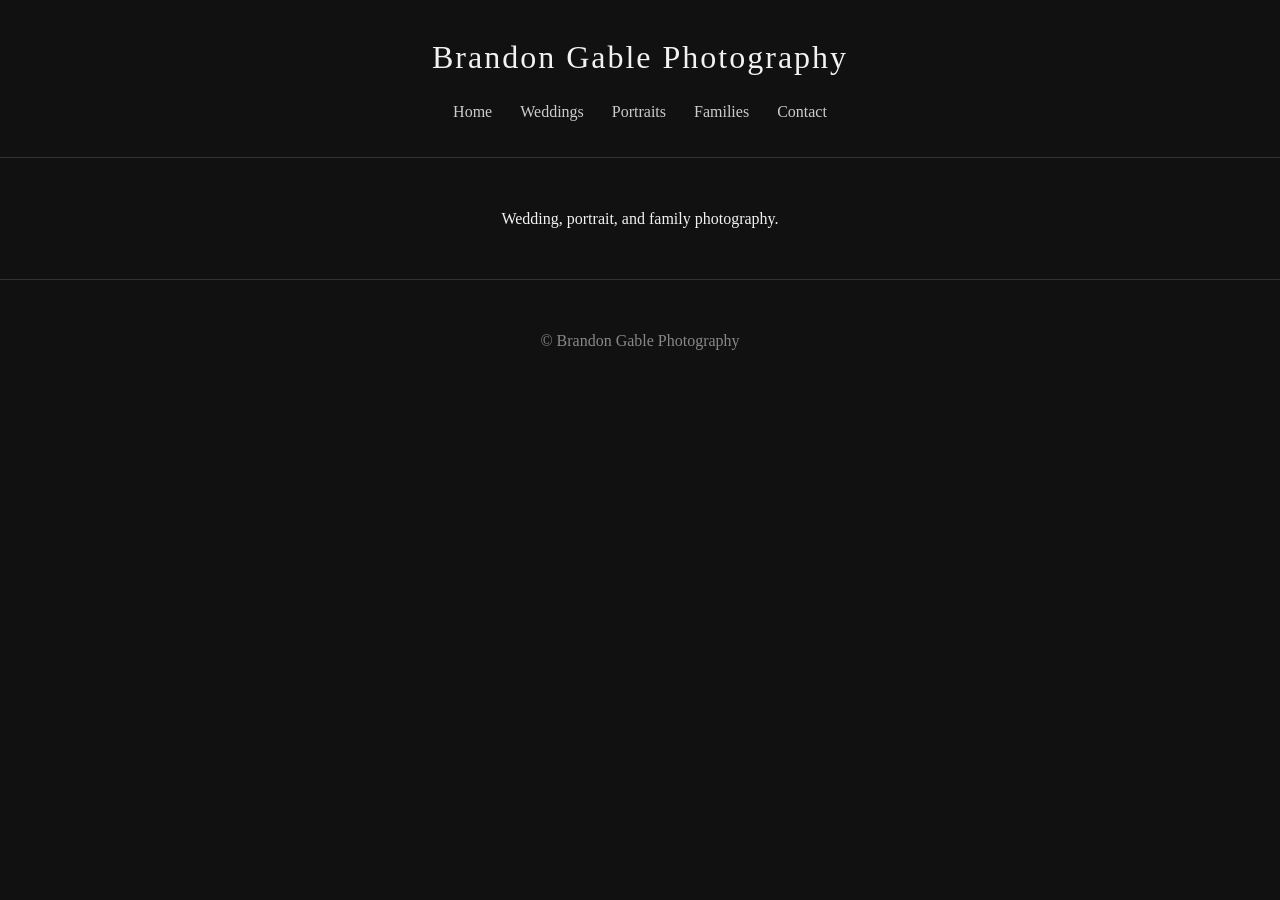
==== public/index.html @ 3dbbf805 "Initial site: home, style, weddings gallery" ====
<!DOCTYPE html>
<html lang="en">
<head>
  <meta charset="UTF-8">
  <meta name="viewport" content="width=device-width, initial-scale=1.0">
  <title>Brandon Gable Photography</title>
  <link rel="stylesheet" href="css/style.css">
</head>
<body>
  <header>
    <h1>Brandon Gable Photography</h1>
    <nav>
      <a href="index.html">Home</a>
      <a href="weddings.html">Weddings</a>
      <a href="portraits.html">Portraits</a>
      <a href="families.html">Families</a>
      <a href="contact.html">Contact</a>
    </nav>
  </header>

  <main>
    <p>Wedding, portrait, and family photography.</p>
    <!-- Galleries will go here -->
  </main>

  <footer>
    <p>&copy; Brandon Gable Photography</p>
  </footer>
</body>
</html>
---- public/css/style.css ----
/* Brandon Gable Photography — main styles
   Dark, simple portfolio theme. No framework. */

/* Page defaults */
body {
  margin: 0;
  font-family: Georgia, serif;
  background: #111111;   /* near-black background */
  color: #f2f2f2;        /* off-white text */
  line-height: 1.6;
}

/* Top bar */
header {
  padding: 2rem 1rem;
  text-align: center;
  border-bottom: 1px solid #333333;
}

header h1 {
  margin: 0 0 1rem 0;
  font-weight: normal;
  letter-spacing: 2px;
}

/* Nav links */
nav a {
  color: #cccccc;
  text-decoration: none;
  margin: 0 0.75rem;
}

nav a:hover {
  color: #ffffff;
  text-decoration: underline;
}

/* Main content — centered, not full-width */
main {
  max-width: 900px;
  margin: 0 auto;
  padding: 2rem 1rem;
  text-align: center;
}

/* Photo grid — used later on gallery pages */
.gallery {
  display: grid;
  grid-template-columns: repeat(auto-fill, minmax(250px, 1fr));
  gap: 1rem;
  margin-top: 2rem;
}

.gallery img {
  width: 100%;
  height: auto;
  display: block;
  border-radius: 4px;
}

/* Footer */
footer {
  padding: 2rem 1rem;
  text-align: center;
  color: #888888;
  border-top: 1px solid #333333;
}
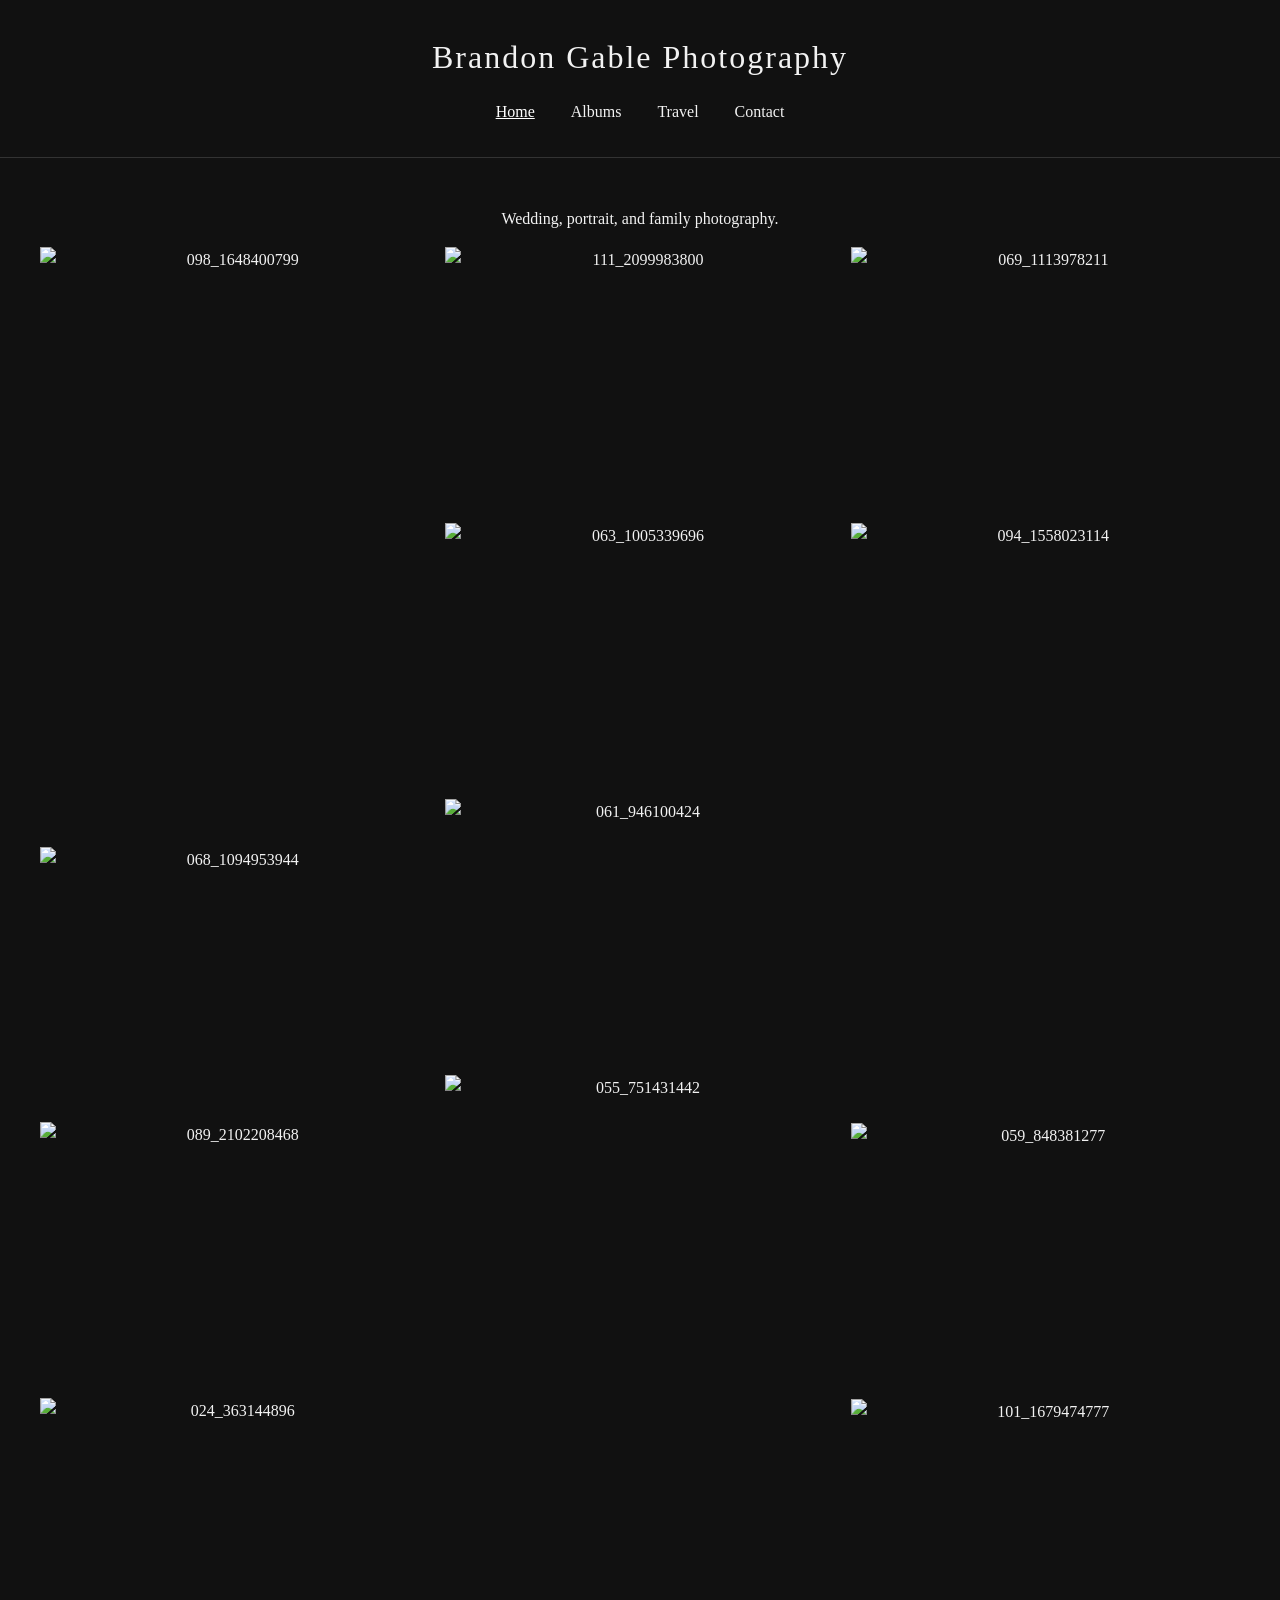
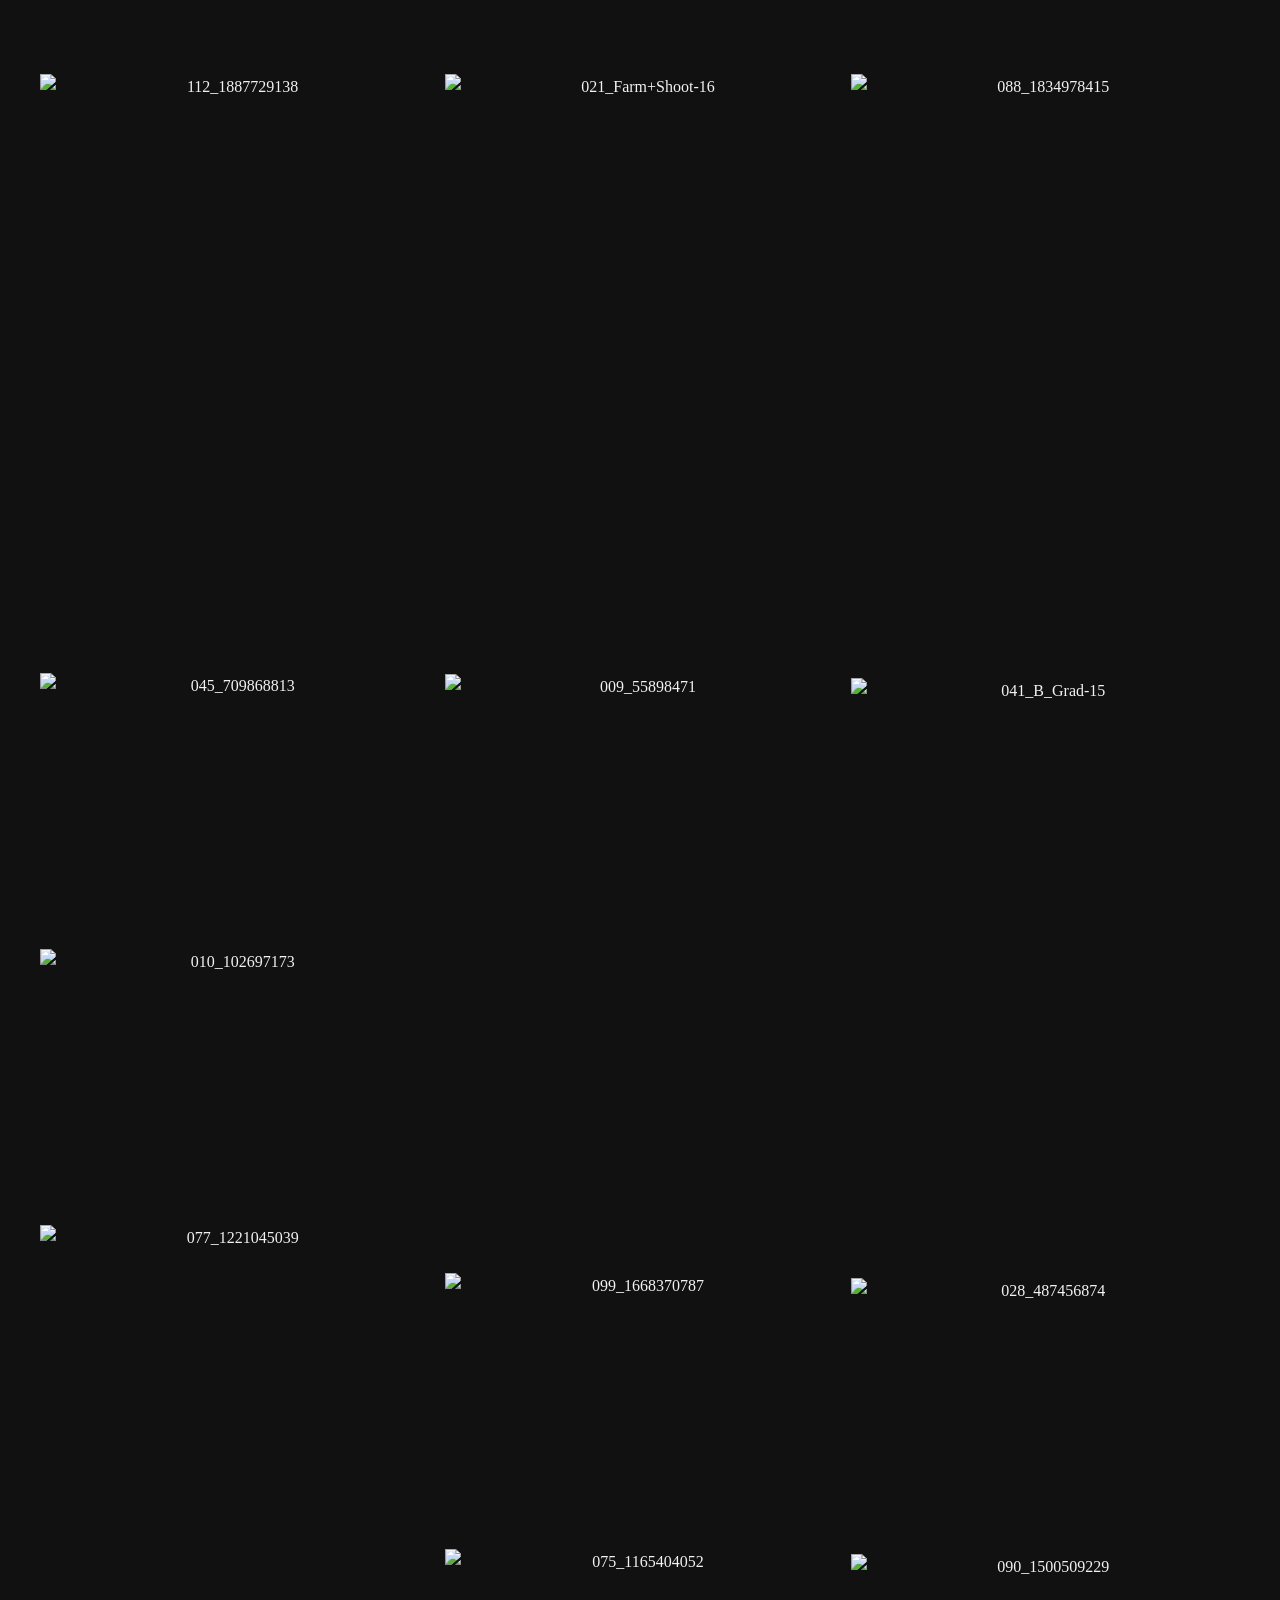
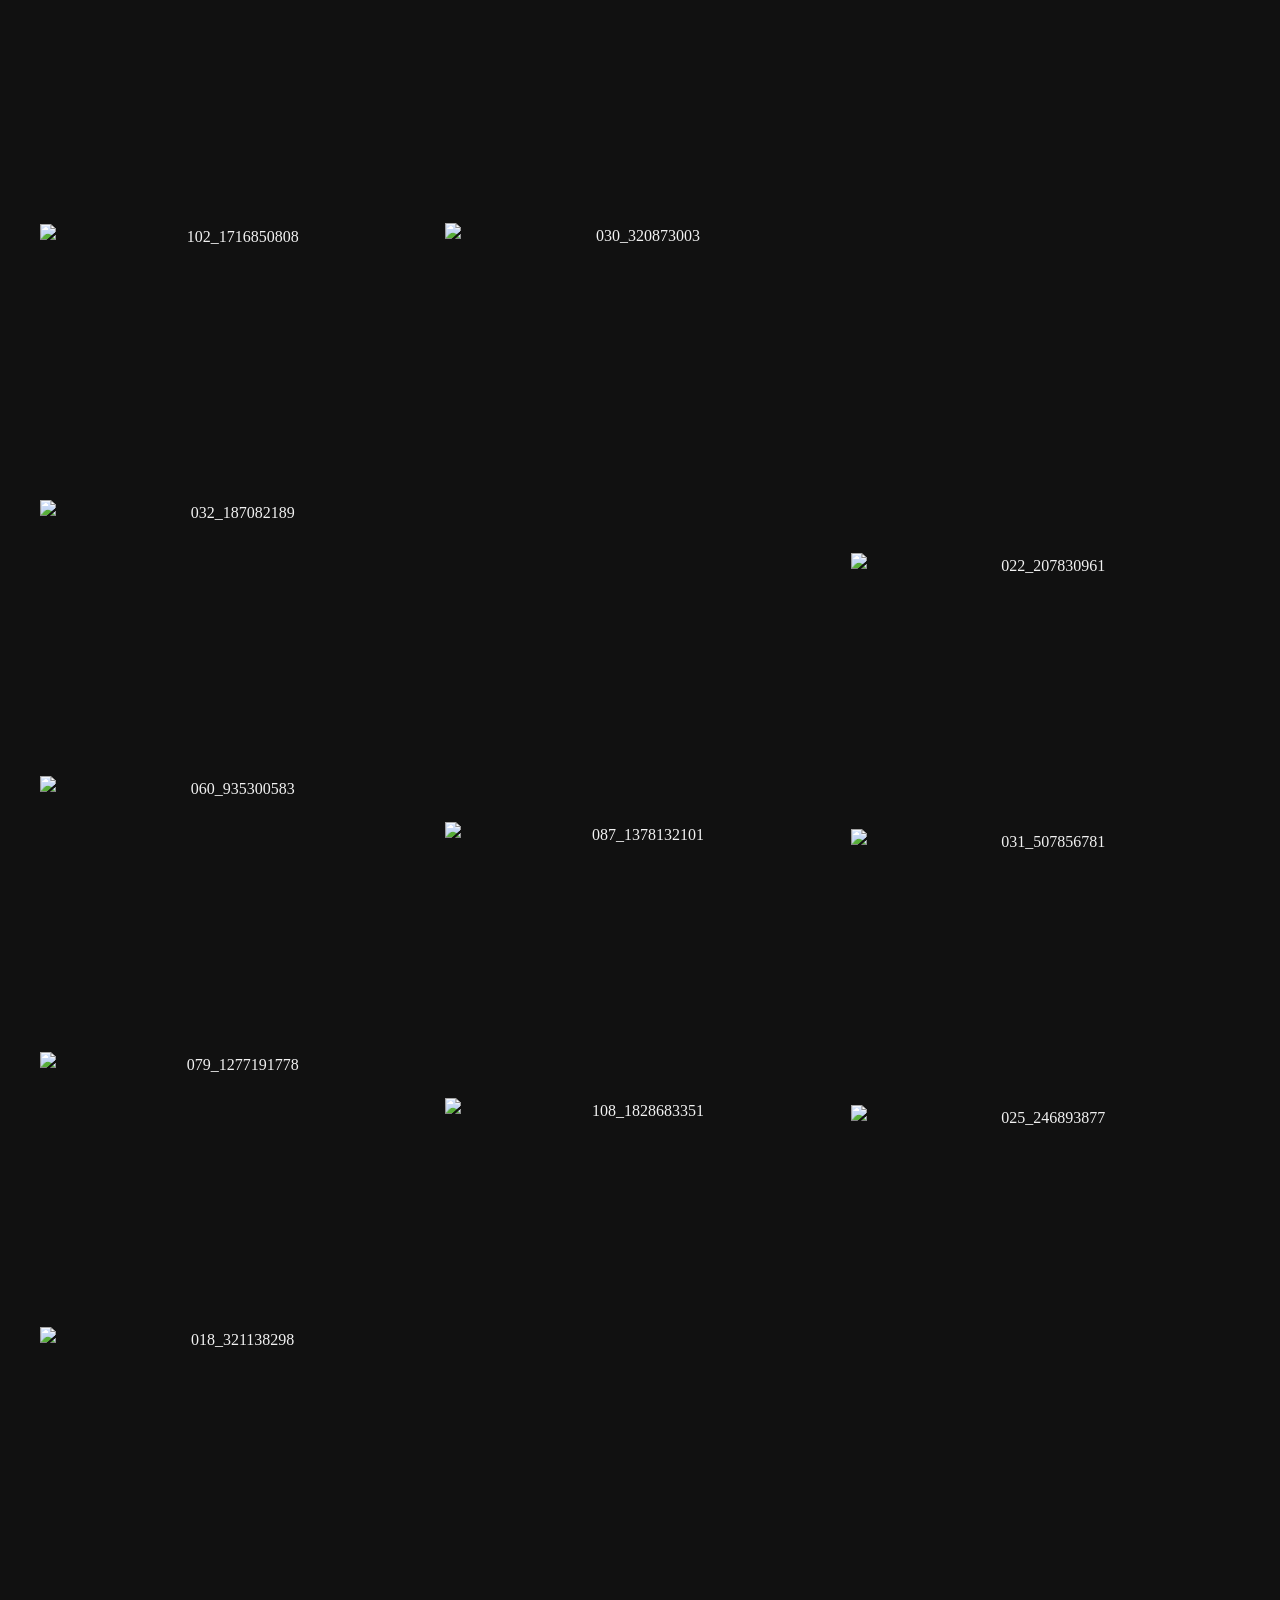
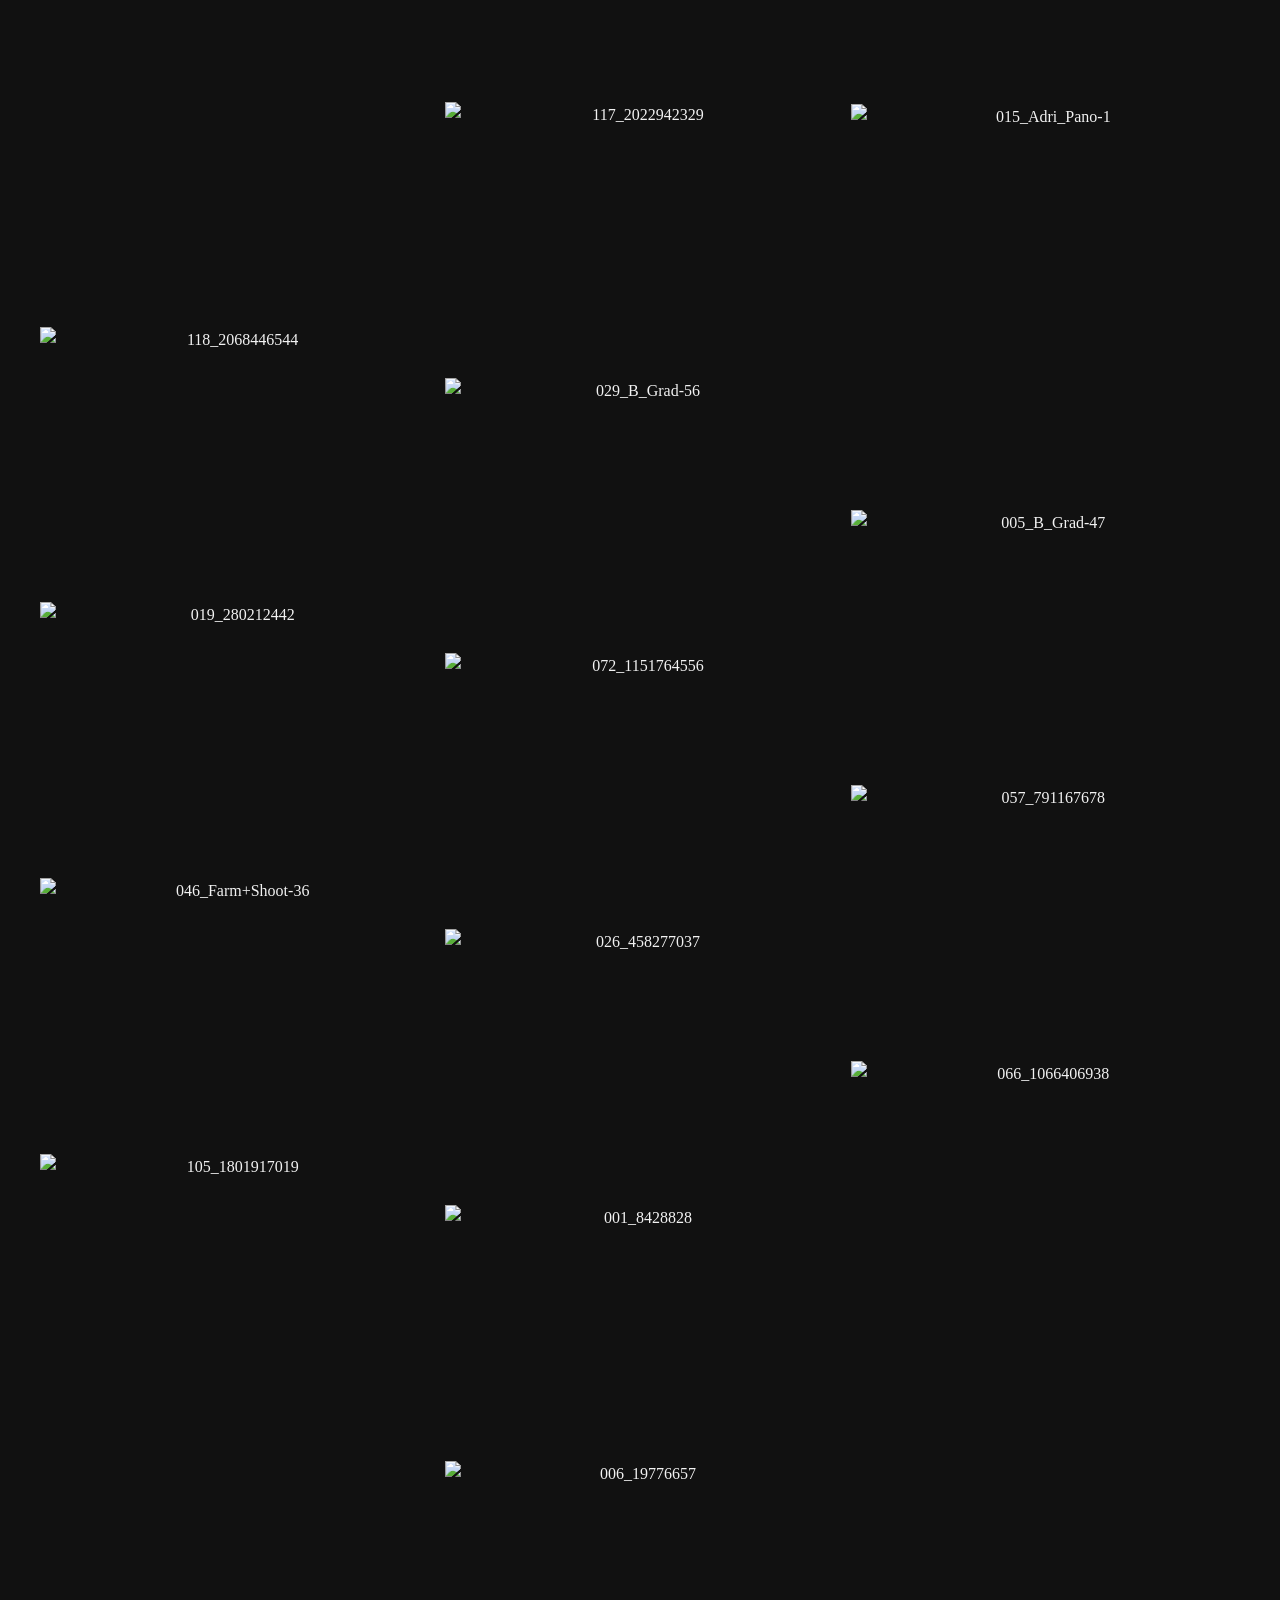
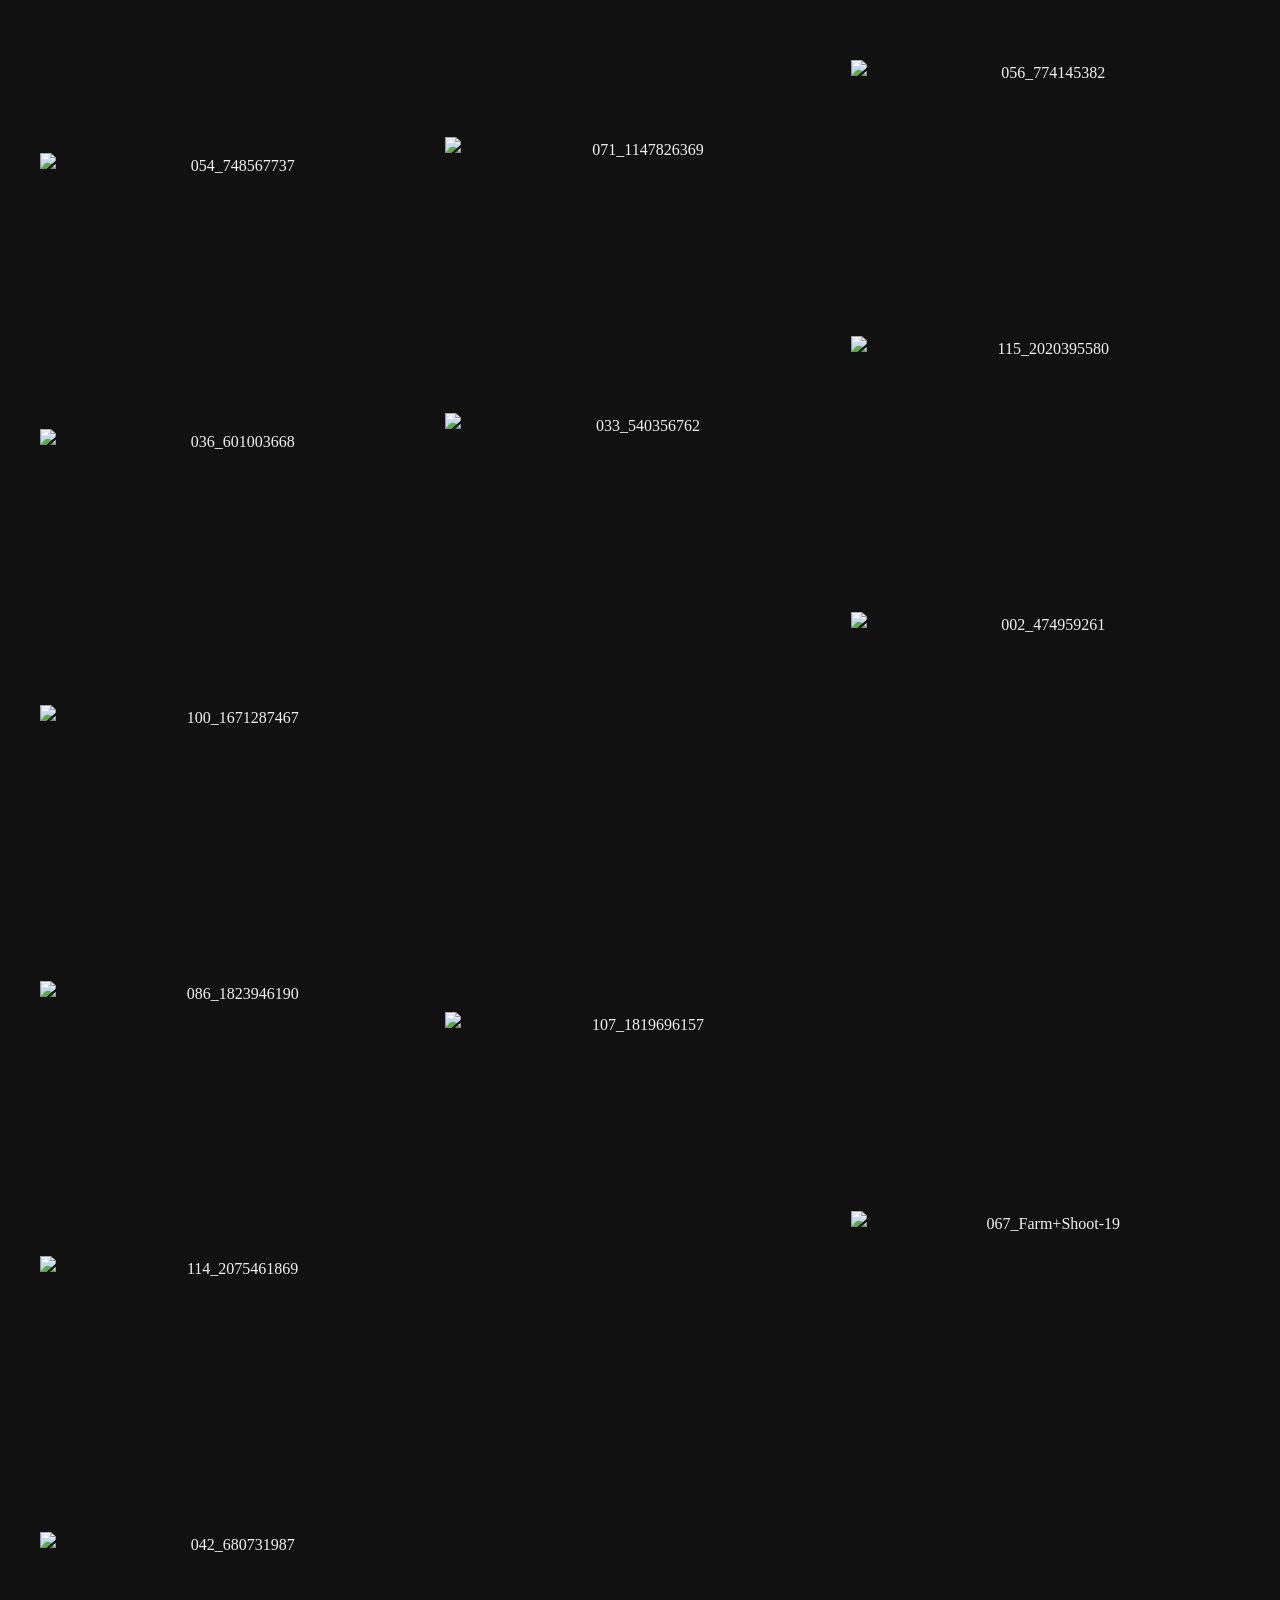
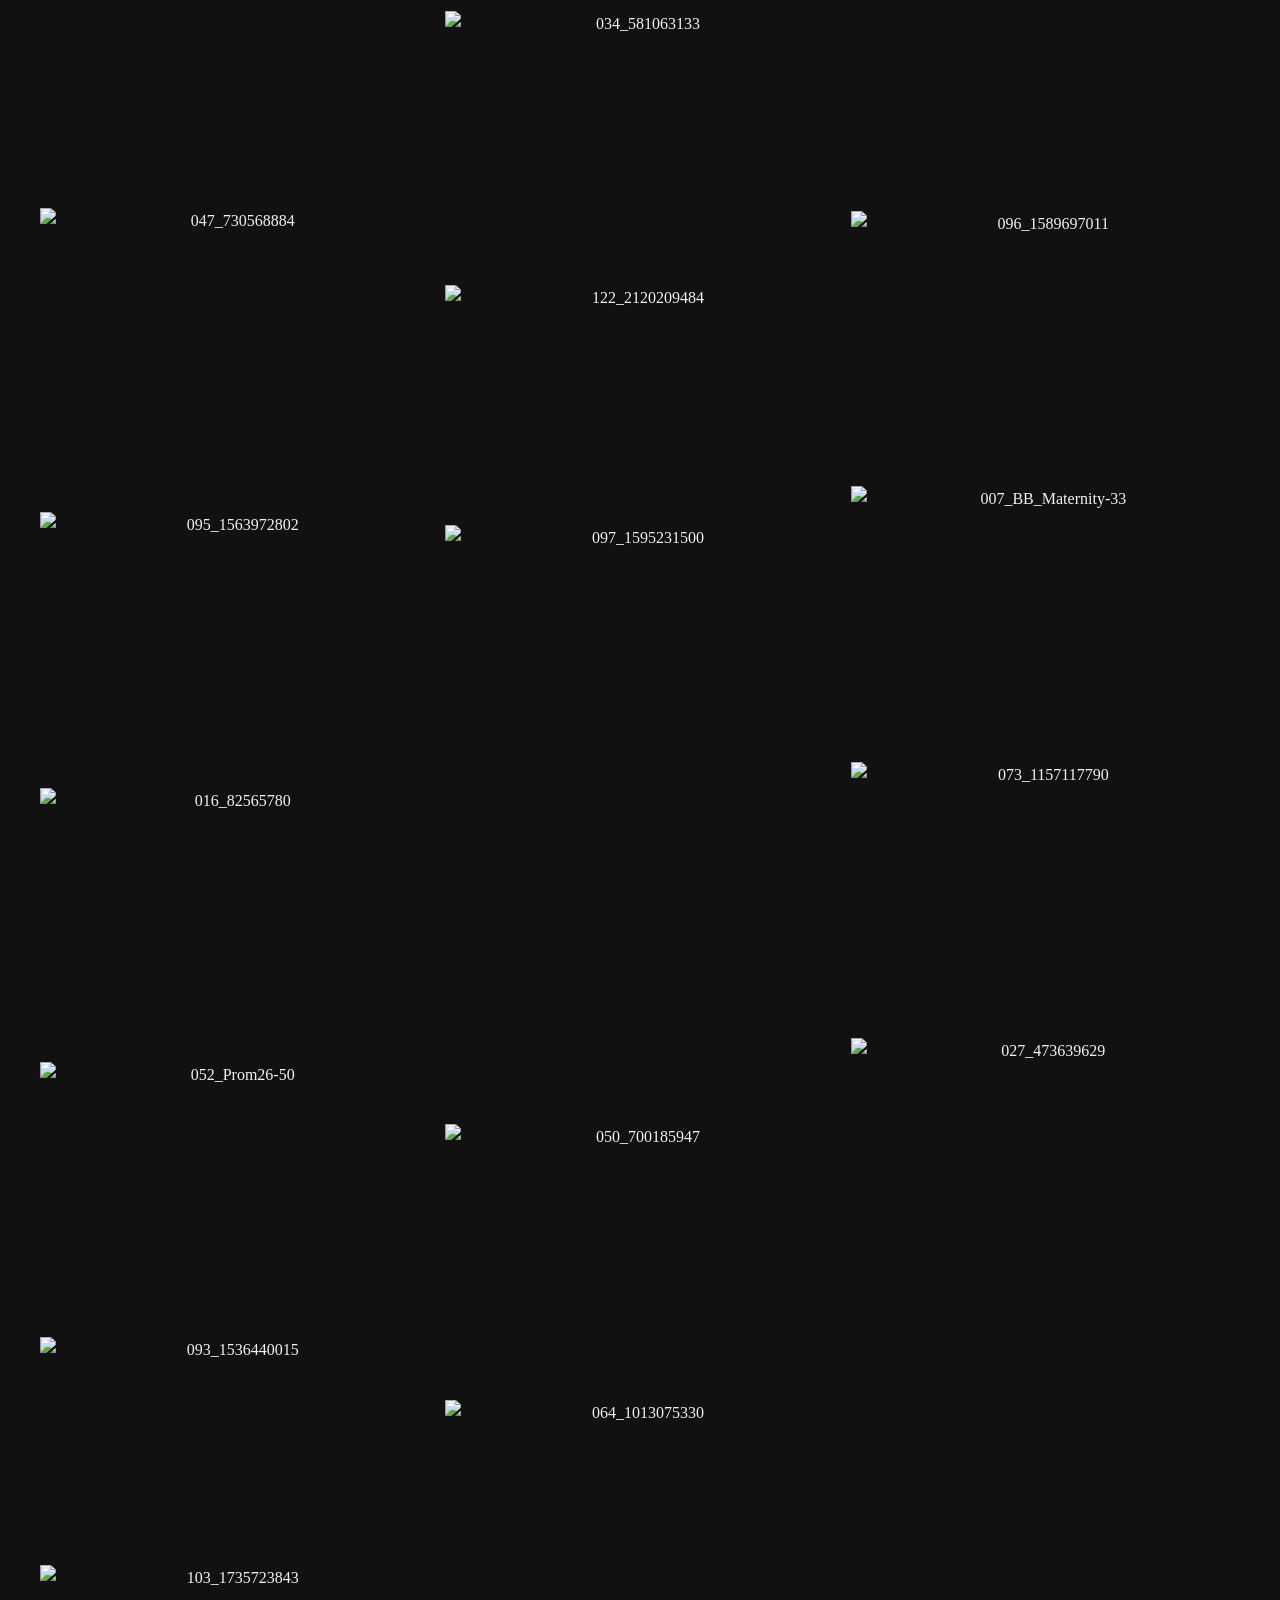
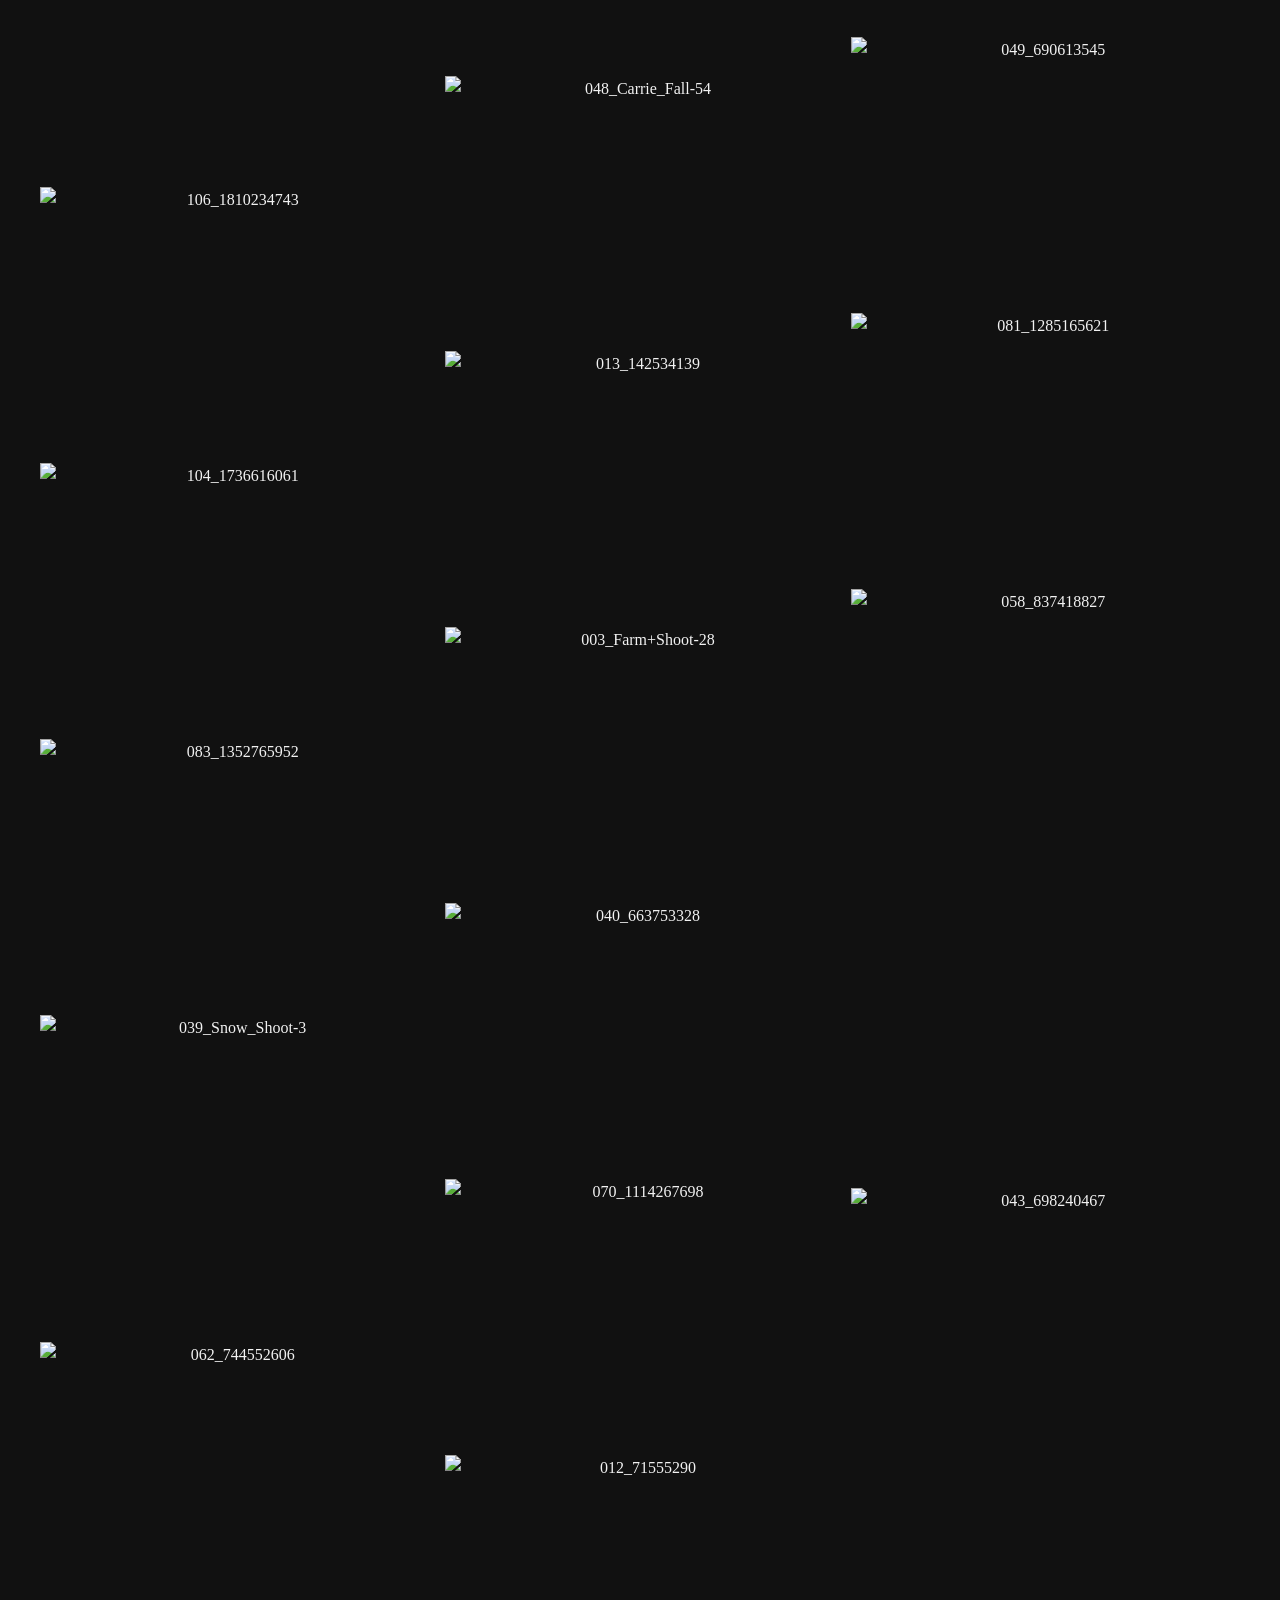
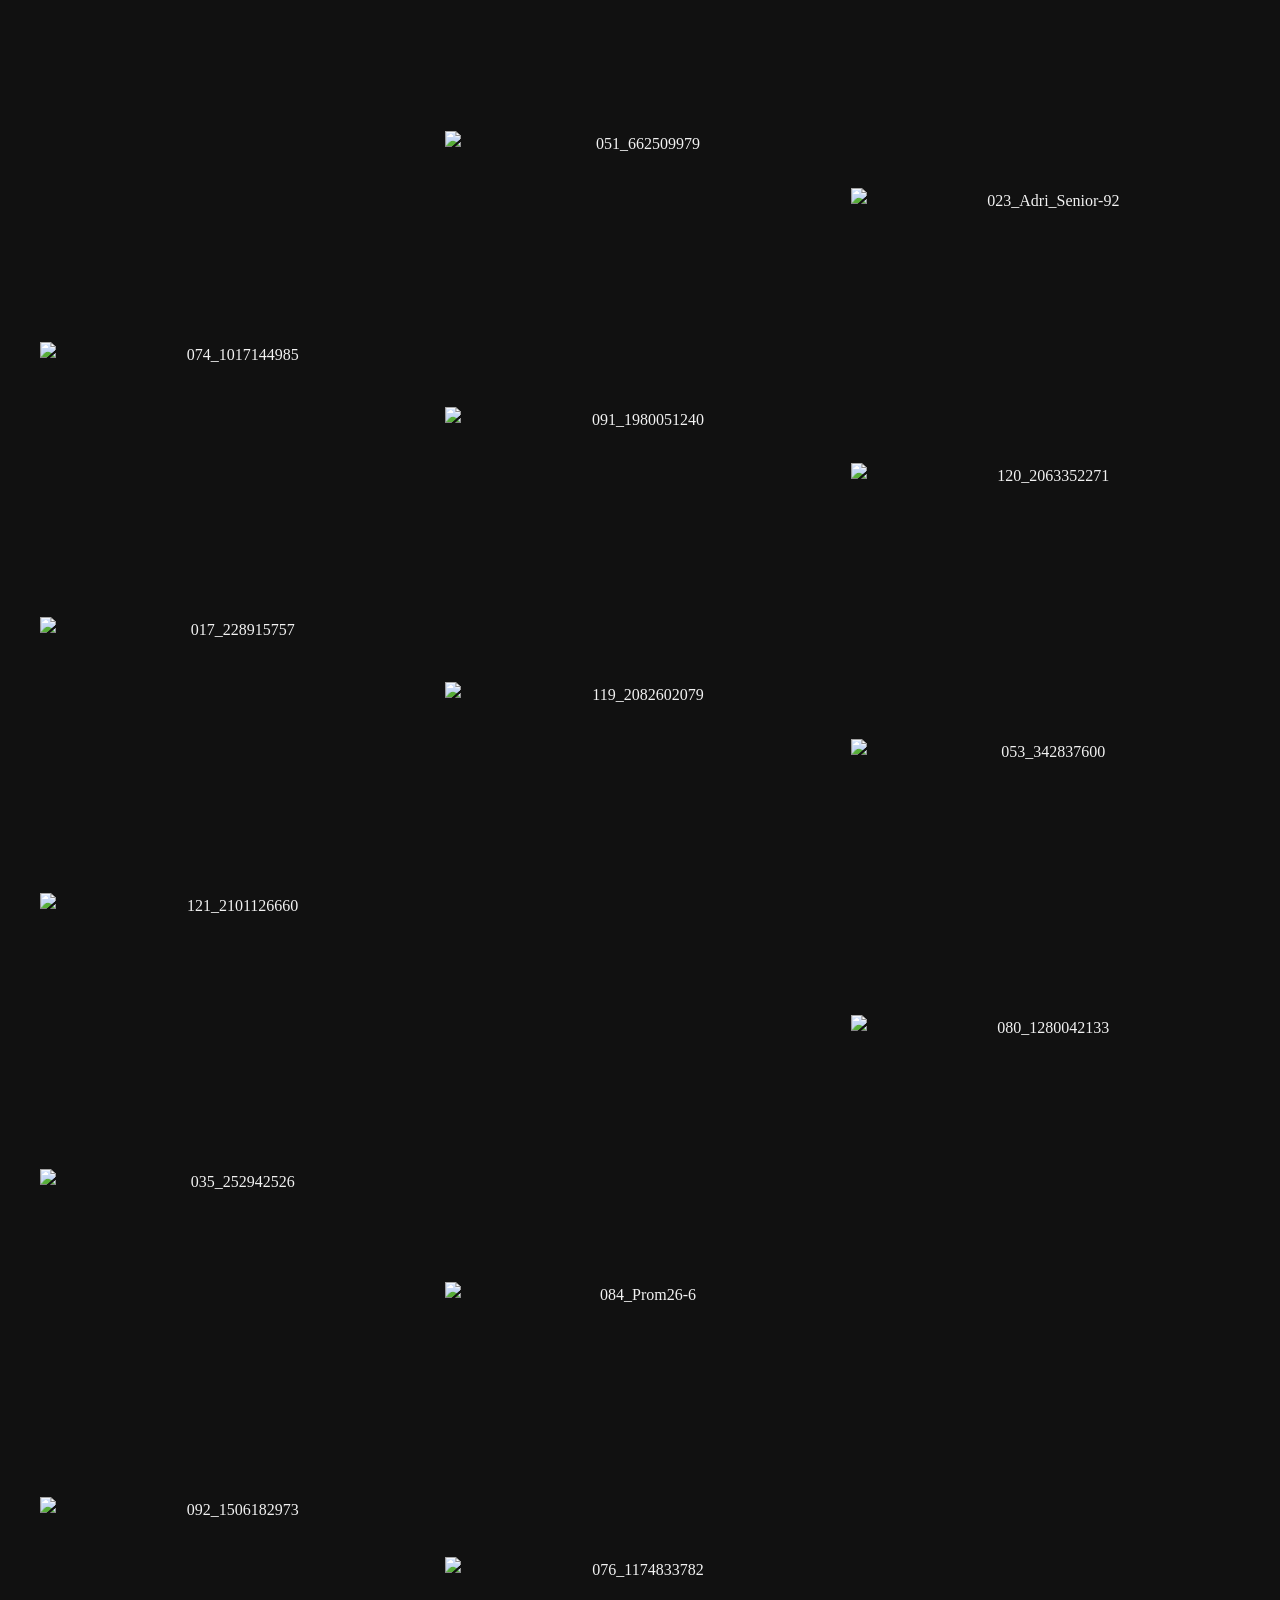
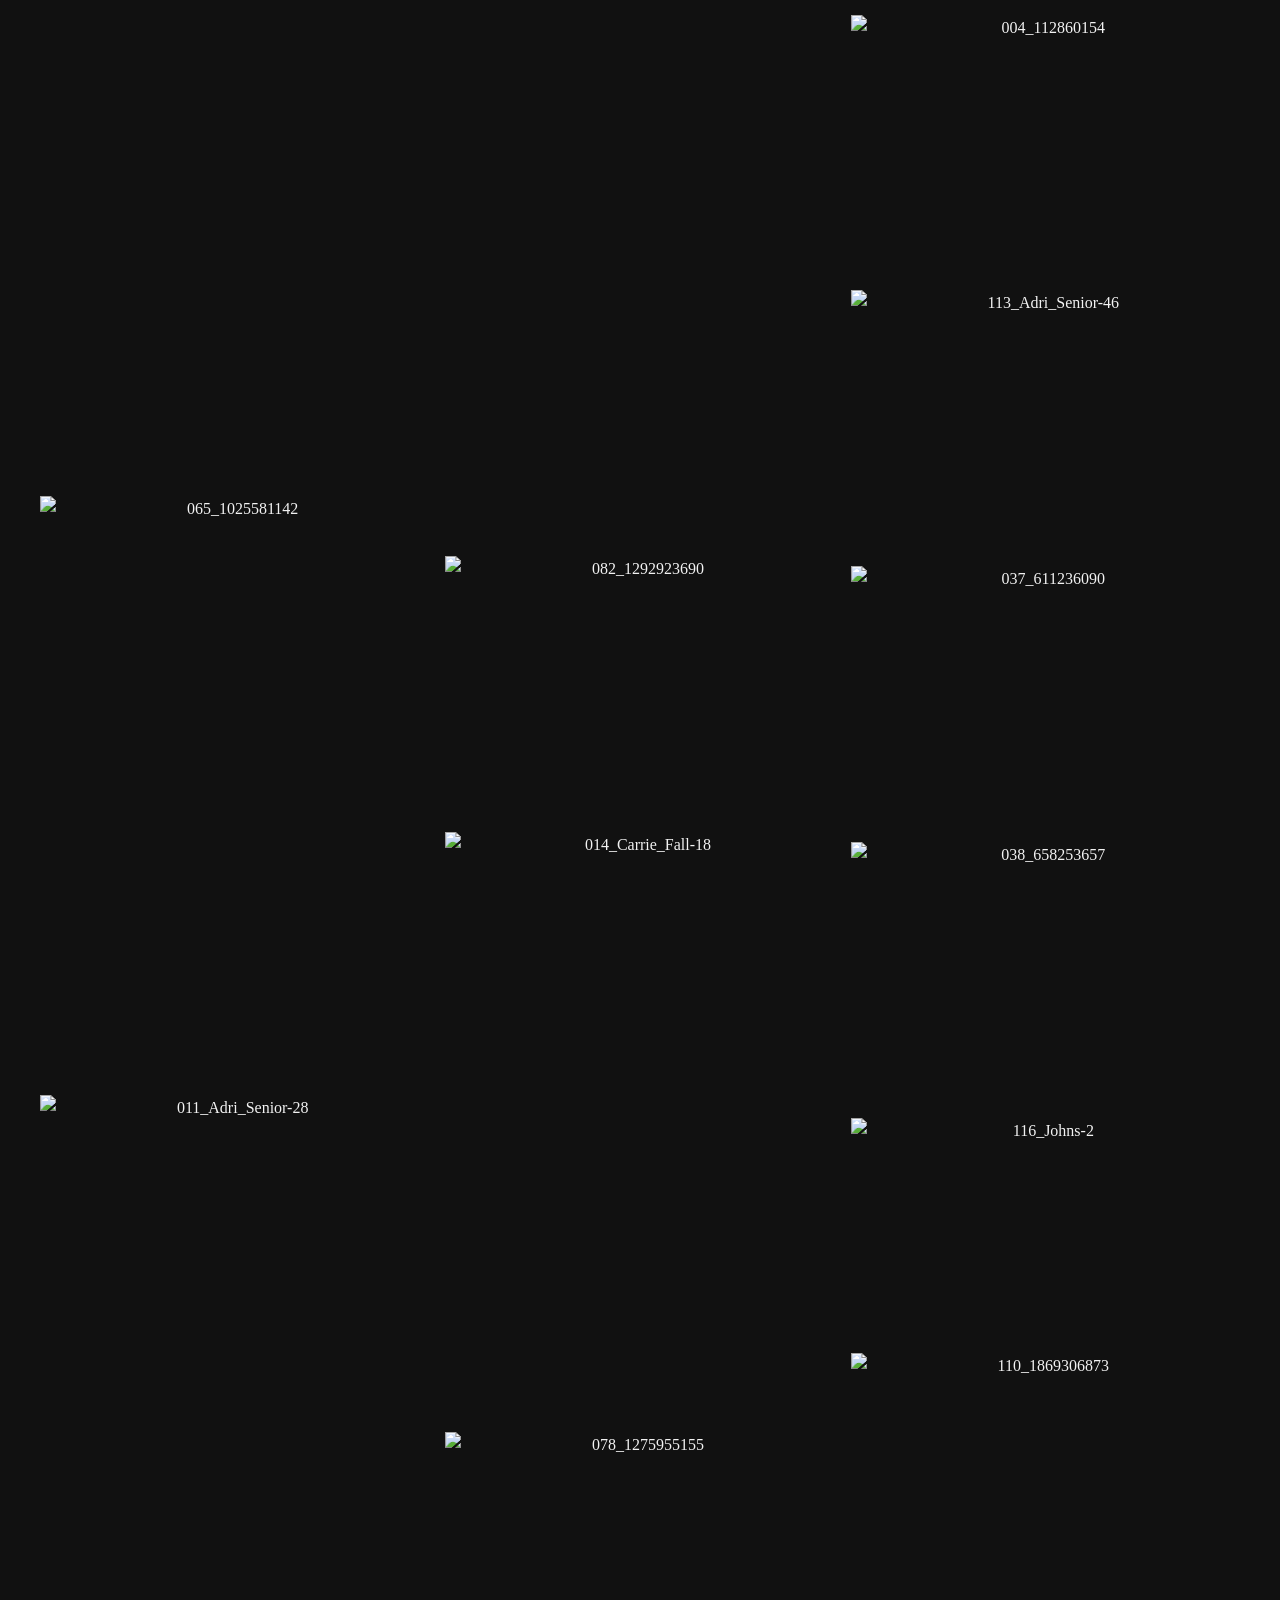
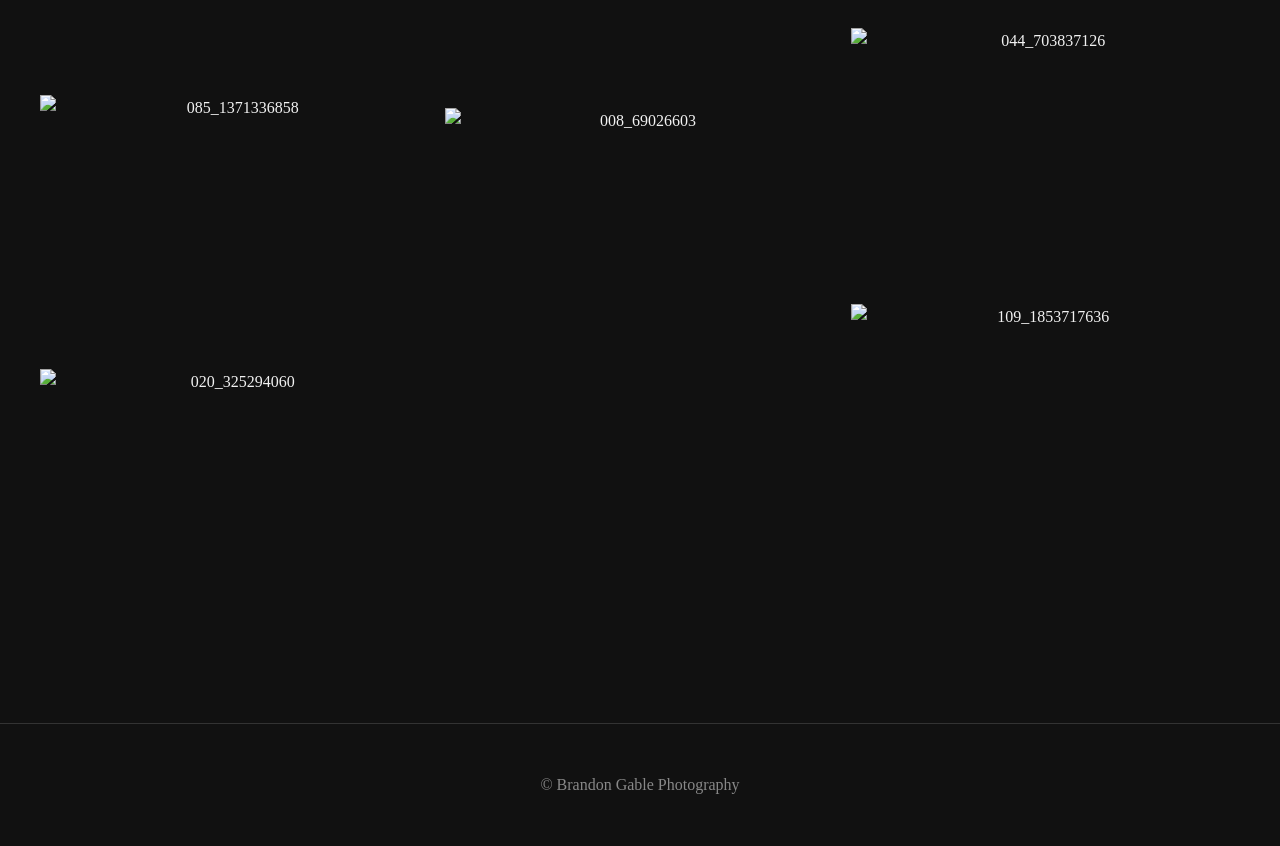
==== commit 497db01d: "Restructure into section folders, home gallery with Python JSON builder, ignore photos in Git" ====
--- a/public/index.html
+++ b/public/index.html
@@ -6,25 +6,28 @@
   <title>Brandon Gable Photography</title>
   <link rel="stylesheet" href="css/style.css">
 </head>
+
 <body>
   <header>
     <h1>Brandon Gable Photography</h1>
     <nav>
-      <a href="index.html">Home</a>
-      <a href="weddings.html">Weddings</a>
-      <a href="portraits.html">Portraits</a>
-      <a href="families.html">Families</a>
+      <span class="active" aria-current="page">Home</span>
+      <a href="albums/">Albums</a>
+      <a href="travels/">Travel</a>
       <a href="contact.html">Contact</a>
     </nav>
   </header>
 
   <main>
     <p>Wedding, portrait, and family photography.</p>
-    <!-- Galleries will go here -->
+    <div class="gallery">
+    </div>
   </main>
 
   <footer>
     <p>&copy; Brandon Gable Photography</p>
   </footer>
+  
+  <script src="js/masonry.js"></script>
 </body>
 </html>
--- a/public/css/style.css
+++ b/public/css/style.css
@@ -24,10 +24,17 @@
 }
 
 /* Nav links */
-nav a {
-  color: #cccccc;
+nav a,
+nav .active {
+  color: #f2f2f2;
   text-decoration: none;
-  margin: 0 0.75rem;
+  margin: 0 1rem;
+}
+
+nav .active {
+  color: #ffffff;
+  text-decoration: underline;
+  cursor: default;
 }
 
 nav a:hover {
@@ -37,25 +44,36 @@
 
 /* Main content — centered, not full-width */
 main {
-  max-width: 900px;
+  max-width: 1200px;
   margin: 0 auto;
   padding: 2rem 1rem;
   text-align: center;
 }
 
-/* Photo grid — used later on gallery pages */
+/* Masonry gallery — 3 columns */
 .gallery {
-  display: grid;
-  grid-template-columns: repeat(auto-fill, minmax(250px, 1fr));
+  display: flex;
   gap: 1rem;
-  margin-top: 2rem;
+  align-items: flex-start;
+}
+
+.masonry-column {
+  flex: 1;
+  display: flex;
+  flex-direction: column;
+  gap: 1rem;
 }
 
 .gallery img {
   width: 100%;
   height: auto;
   display: block;
-  border-radius: 4px;
+  opacity: 0;
+  transition: opacity 0.4s ease-in;
+}
+
+.gallery img.loaded {
+  opacity: 1;
 }
 
 /* Footer */
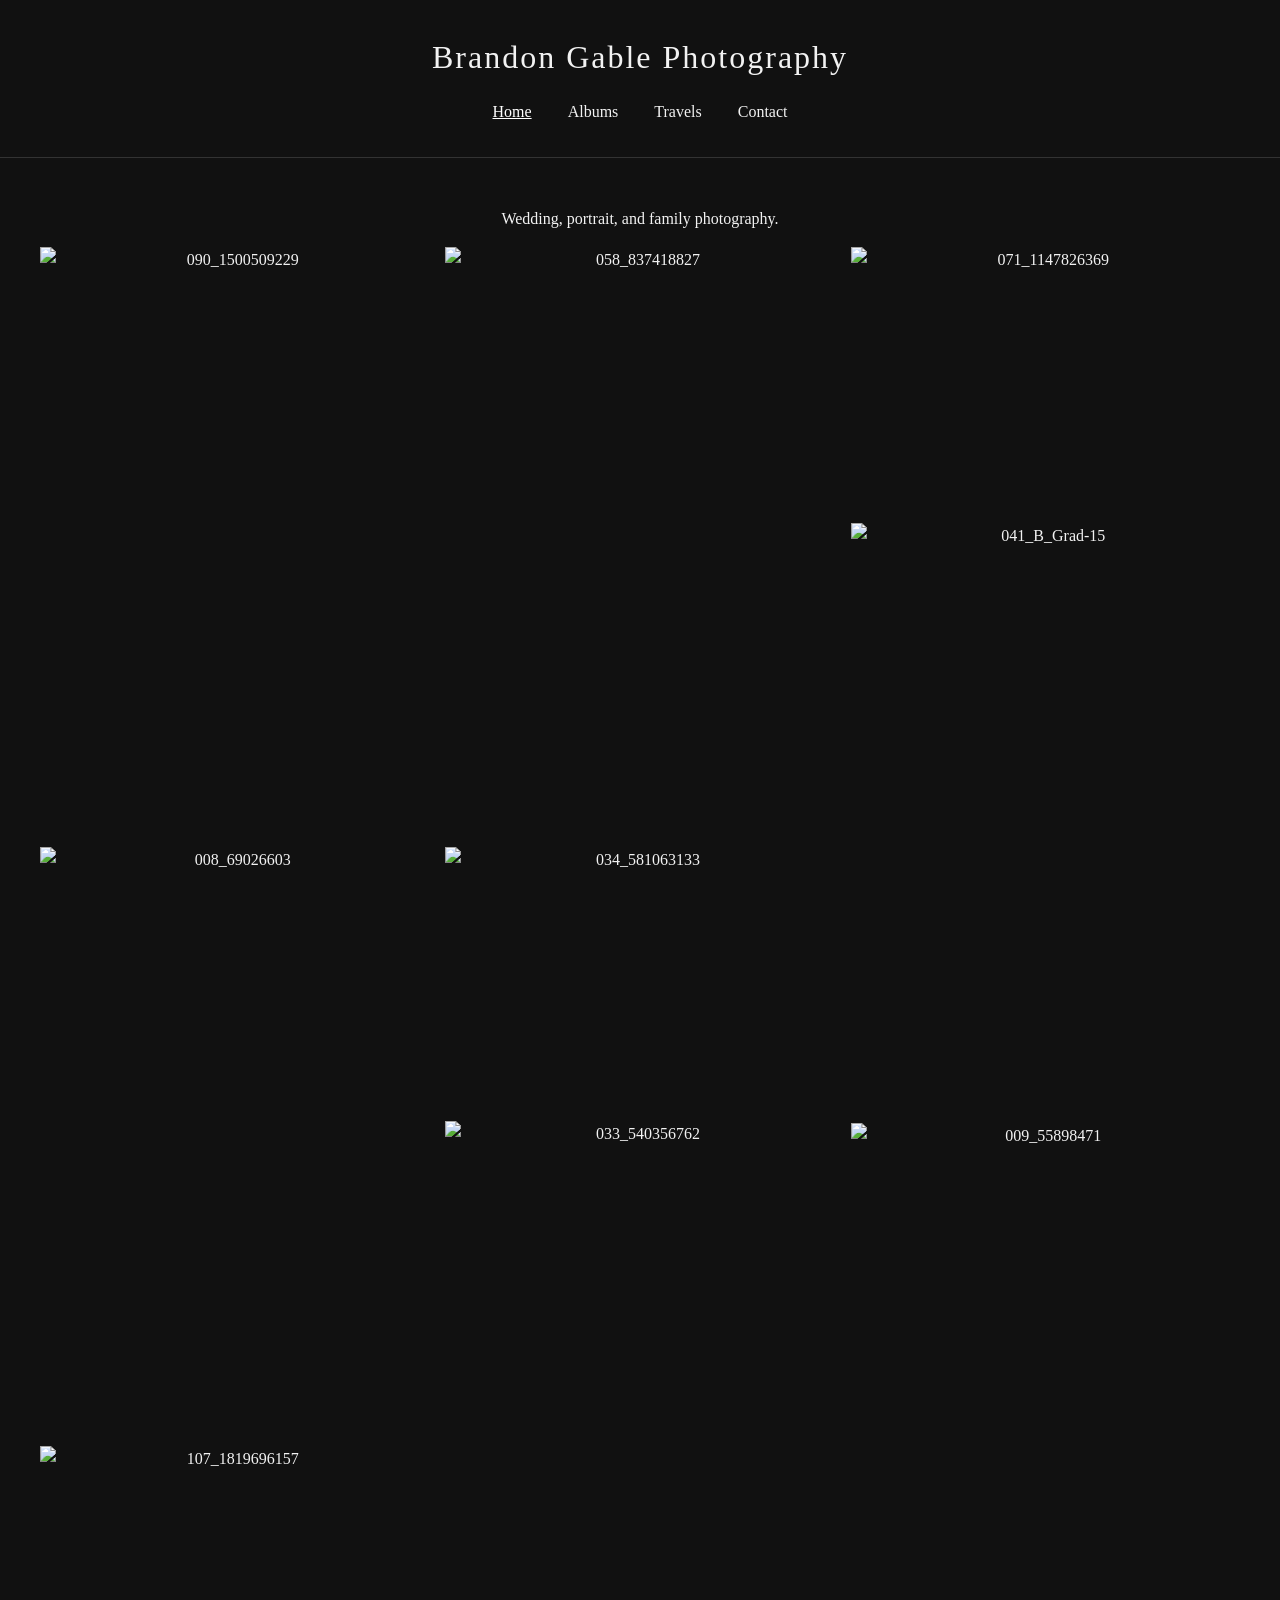
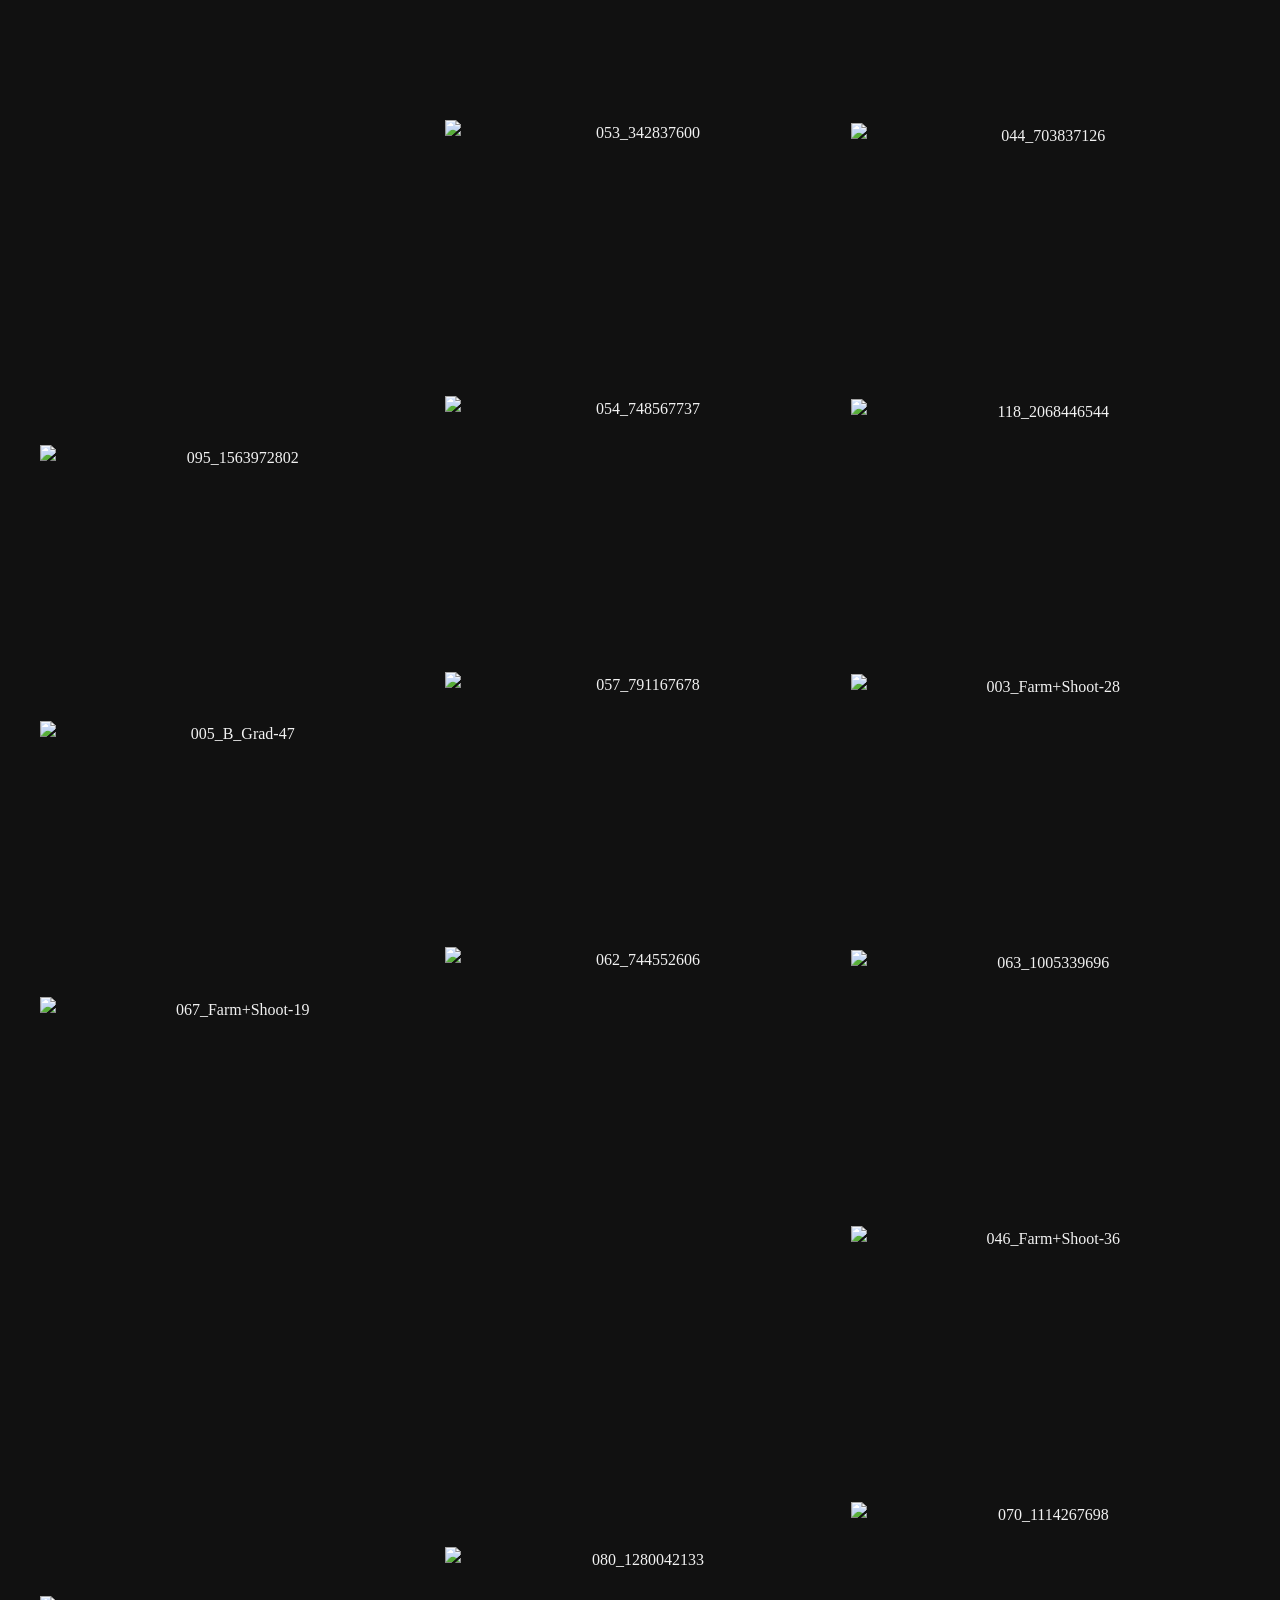
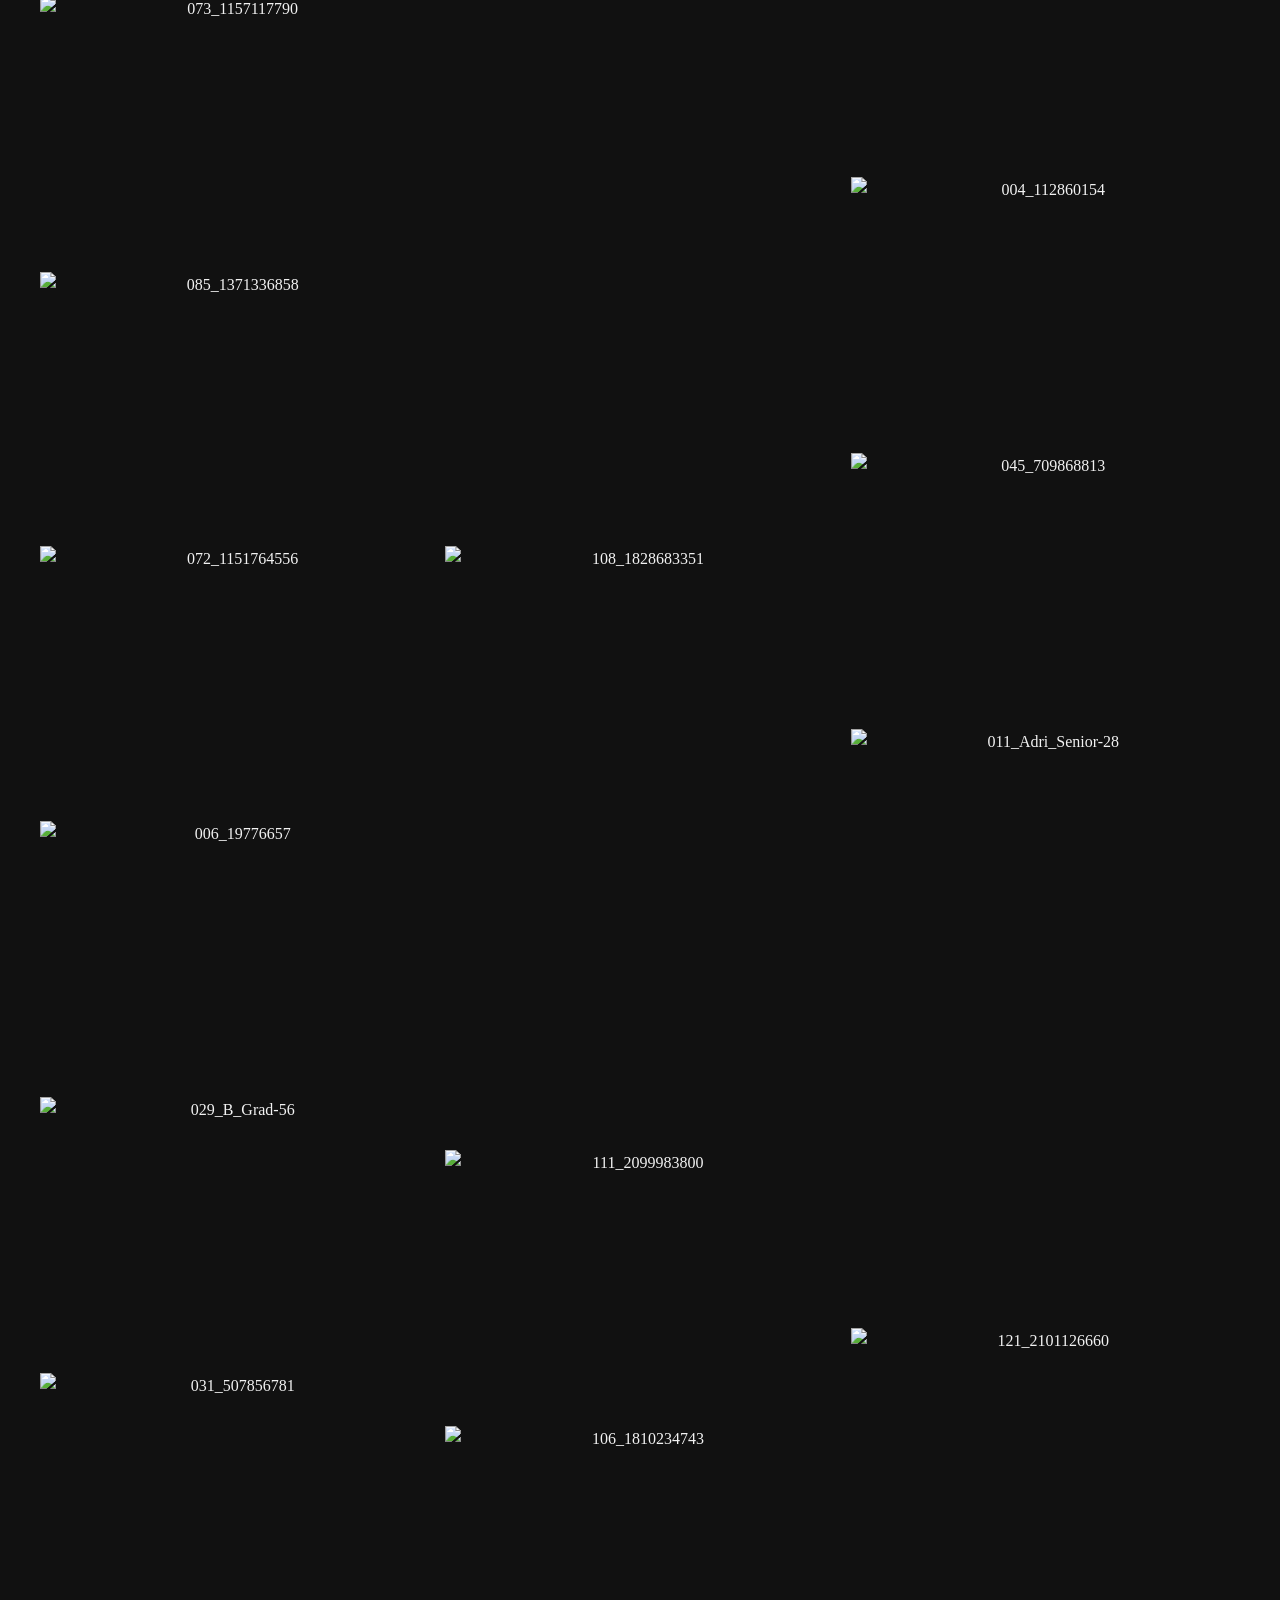
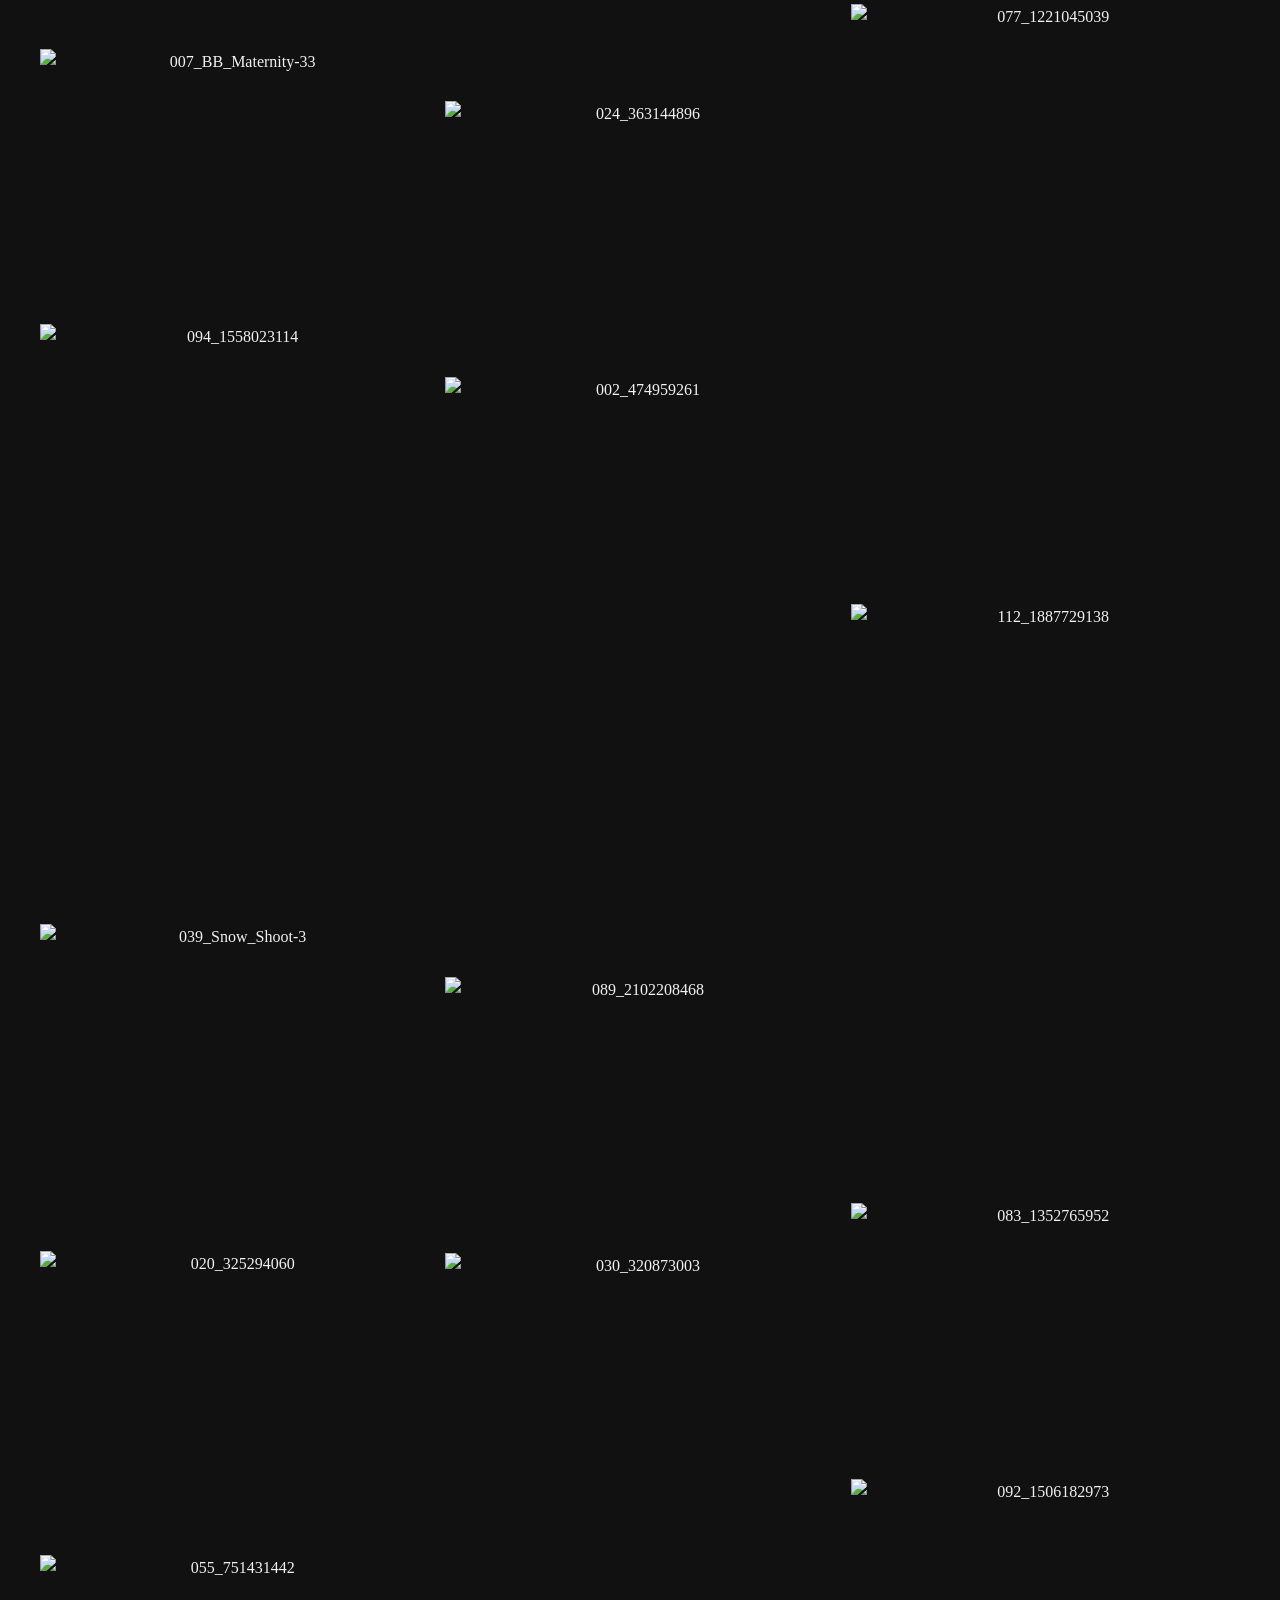
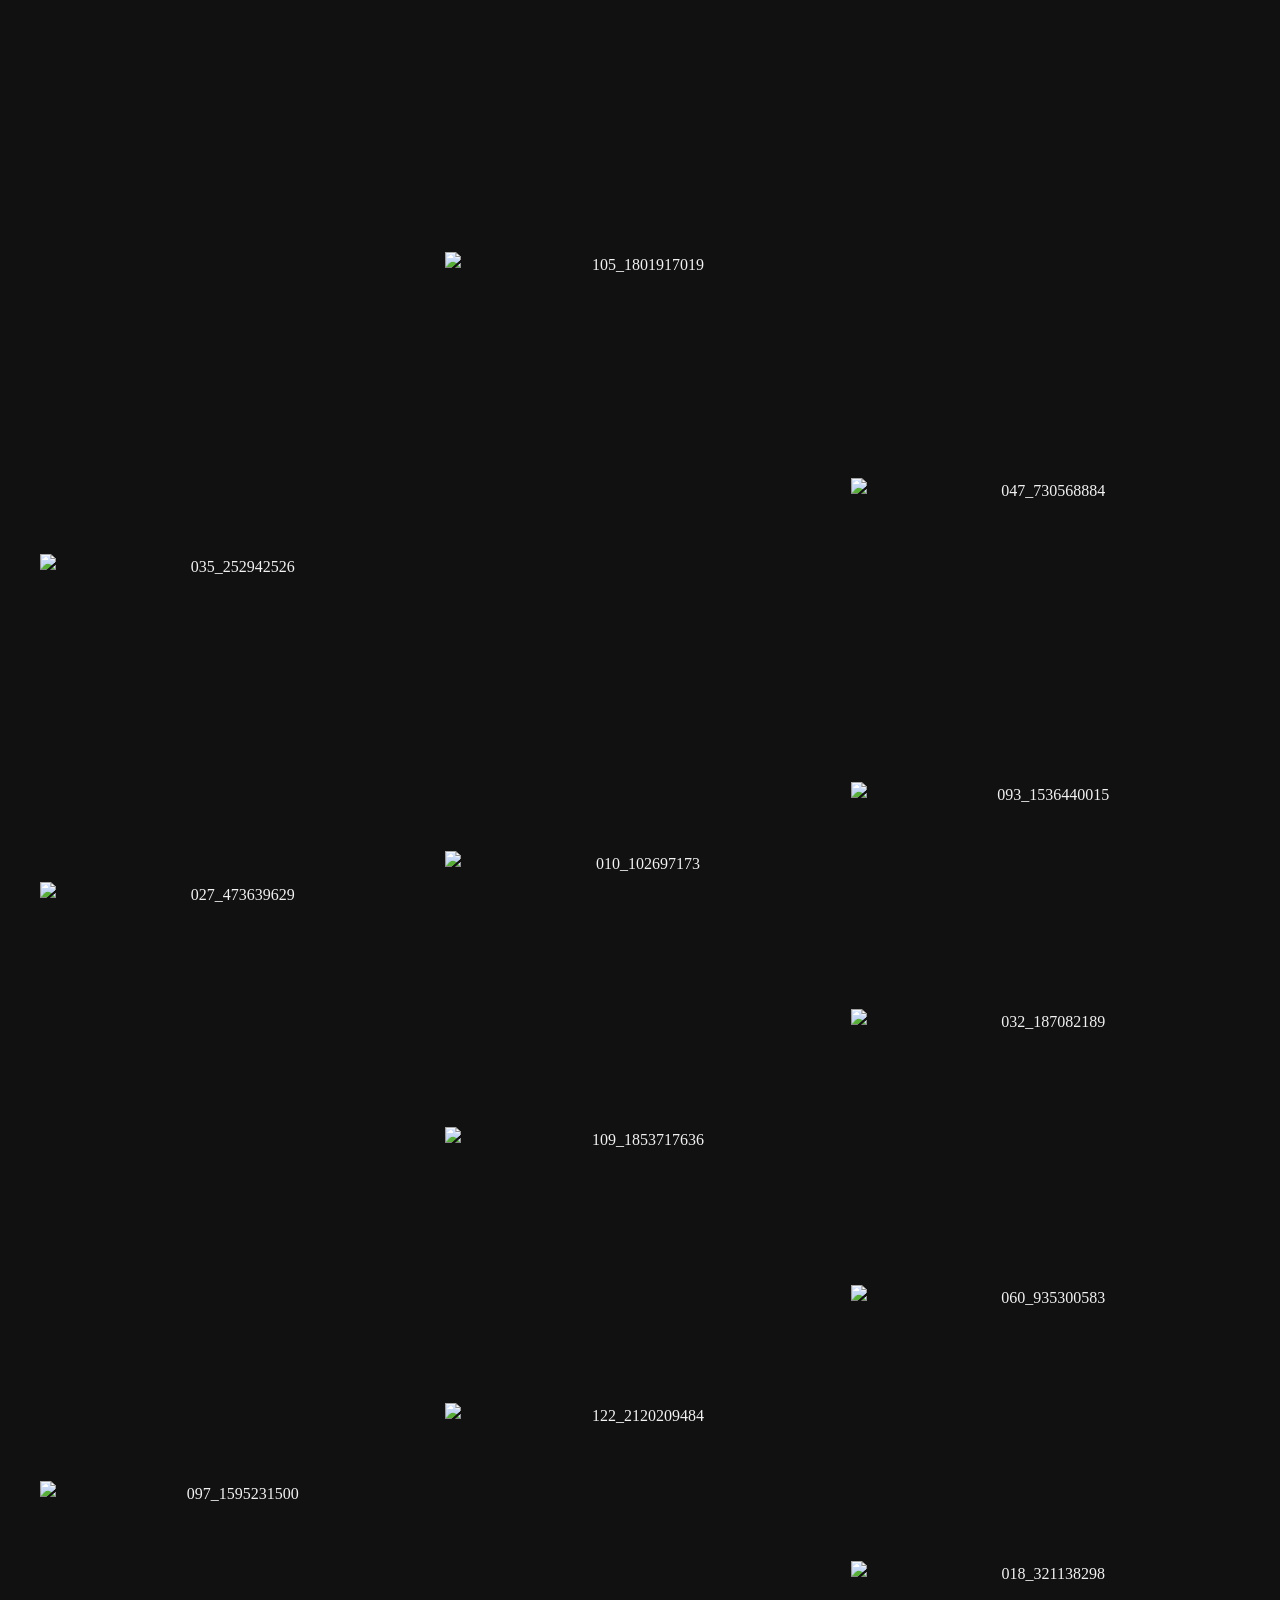
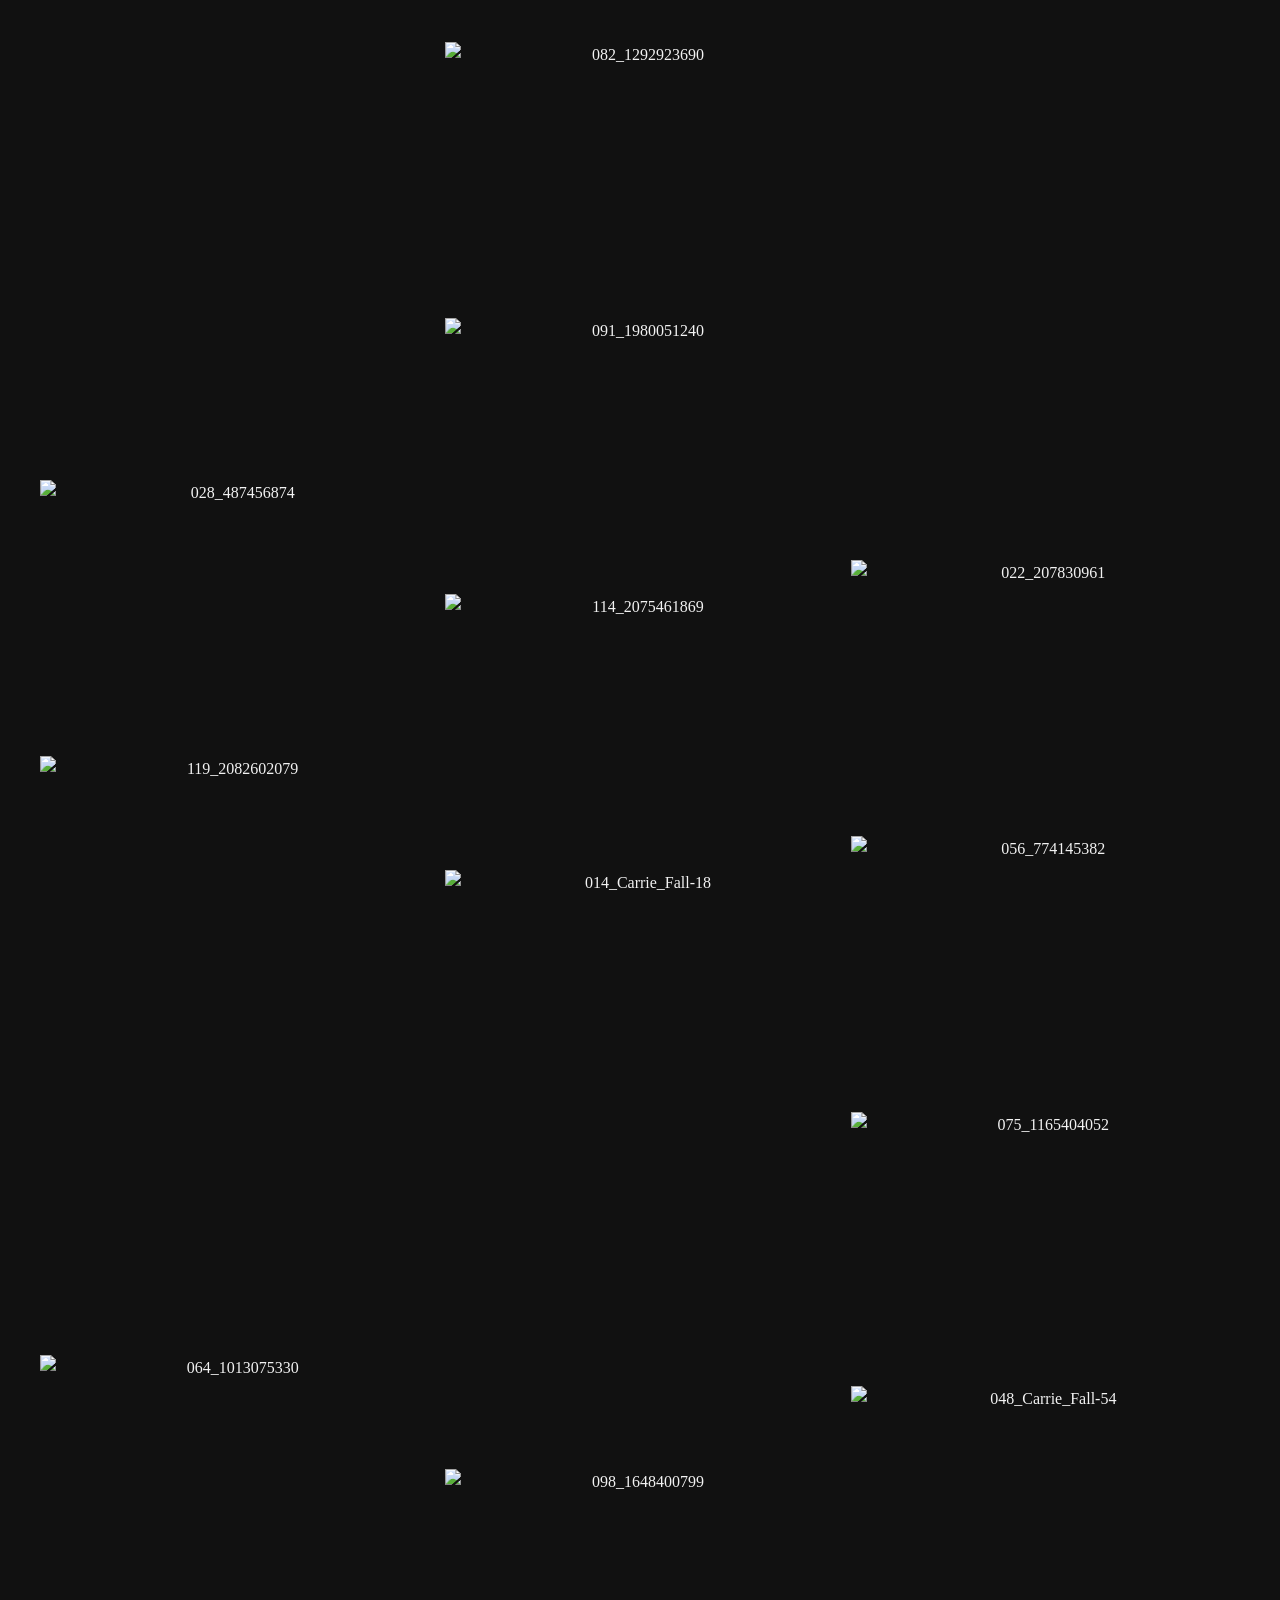
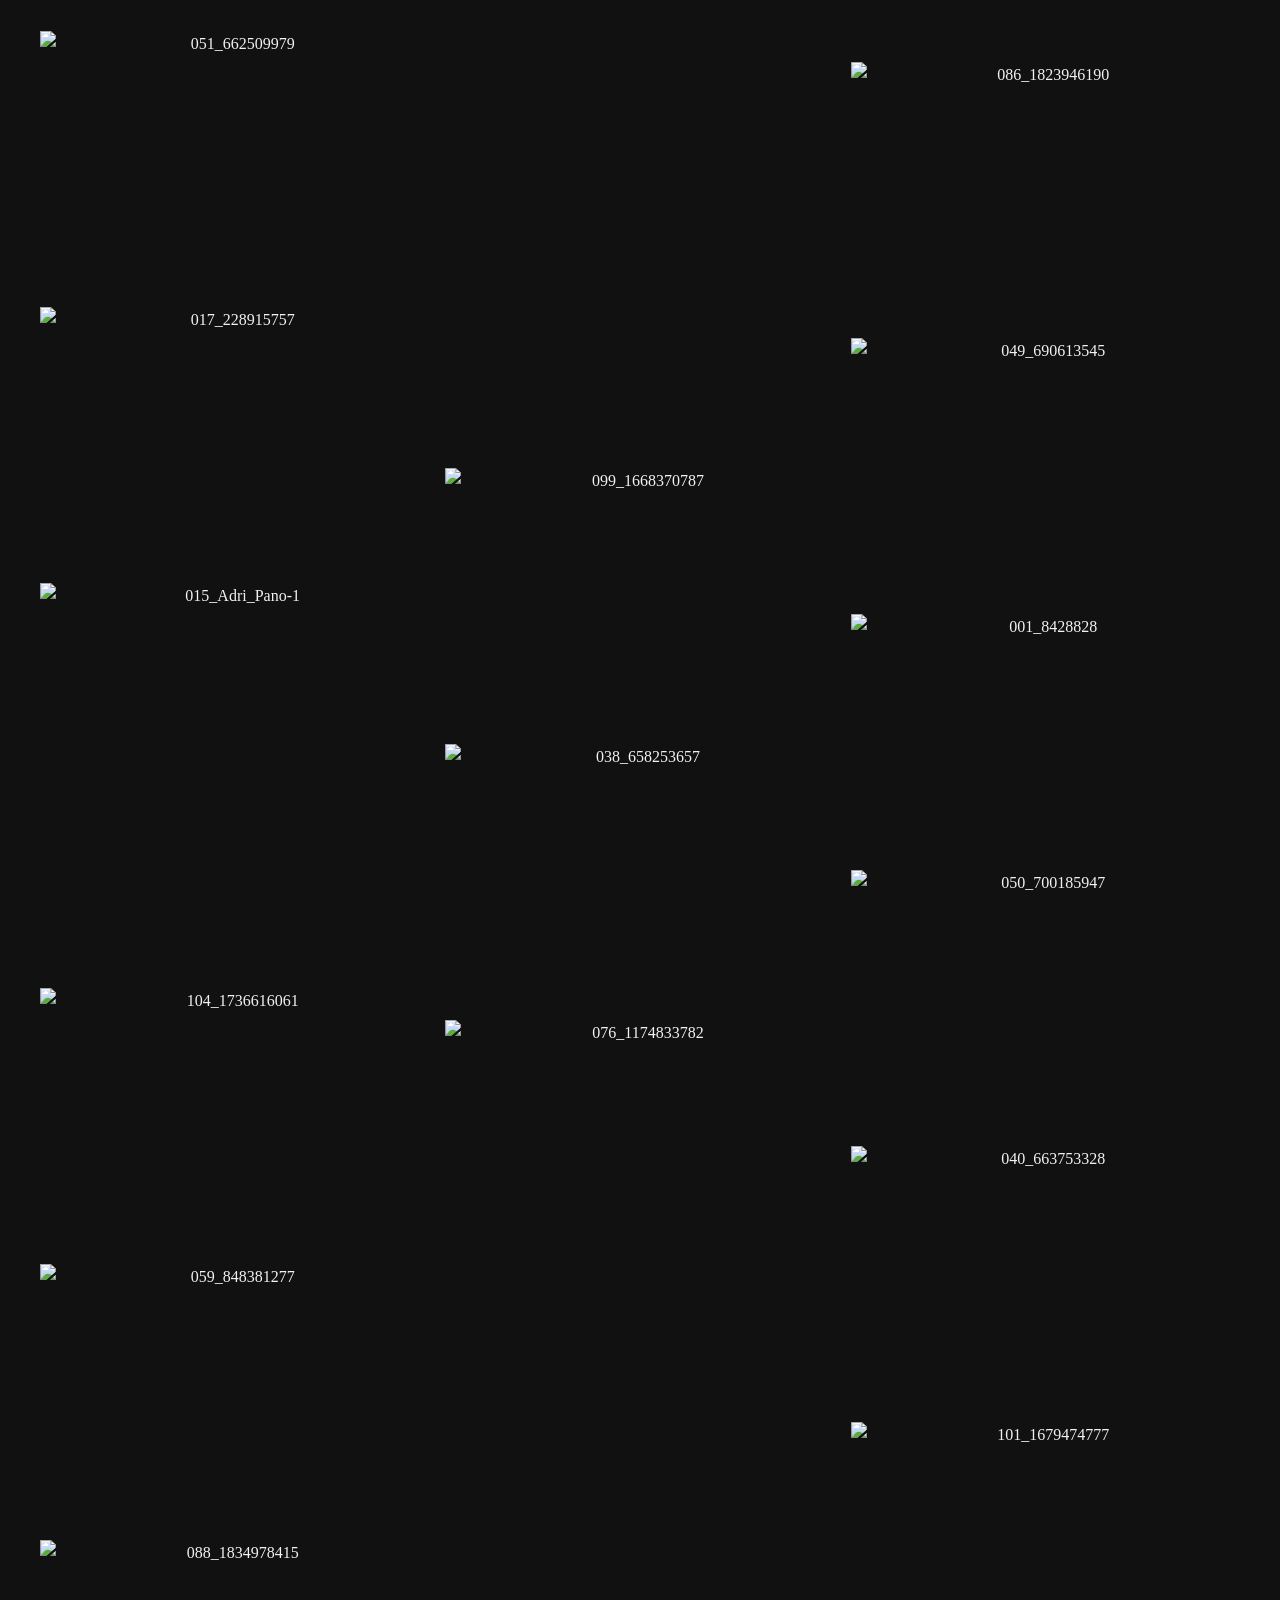
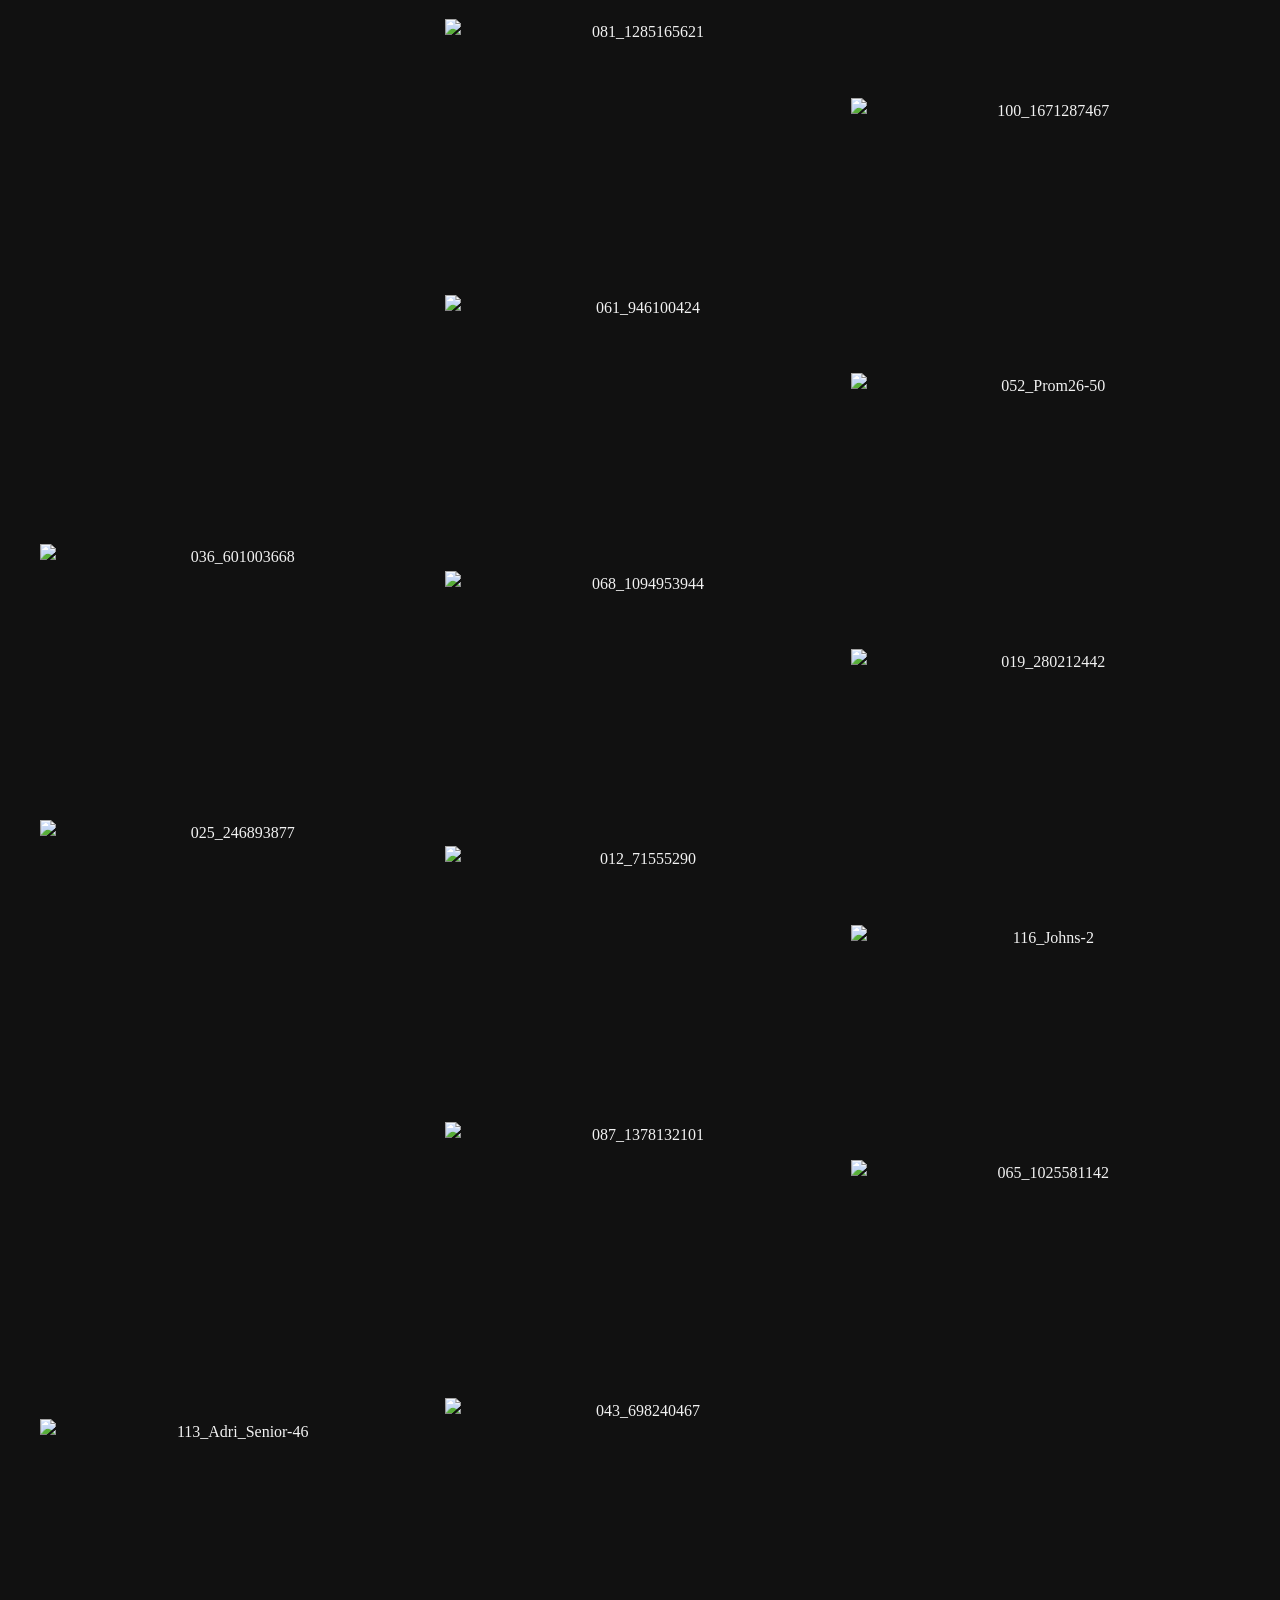
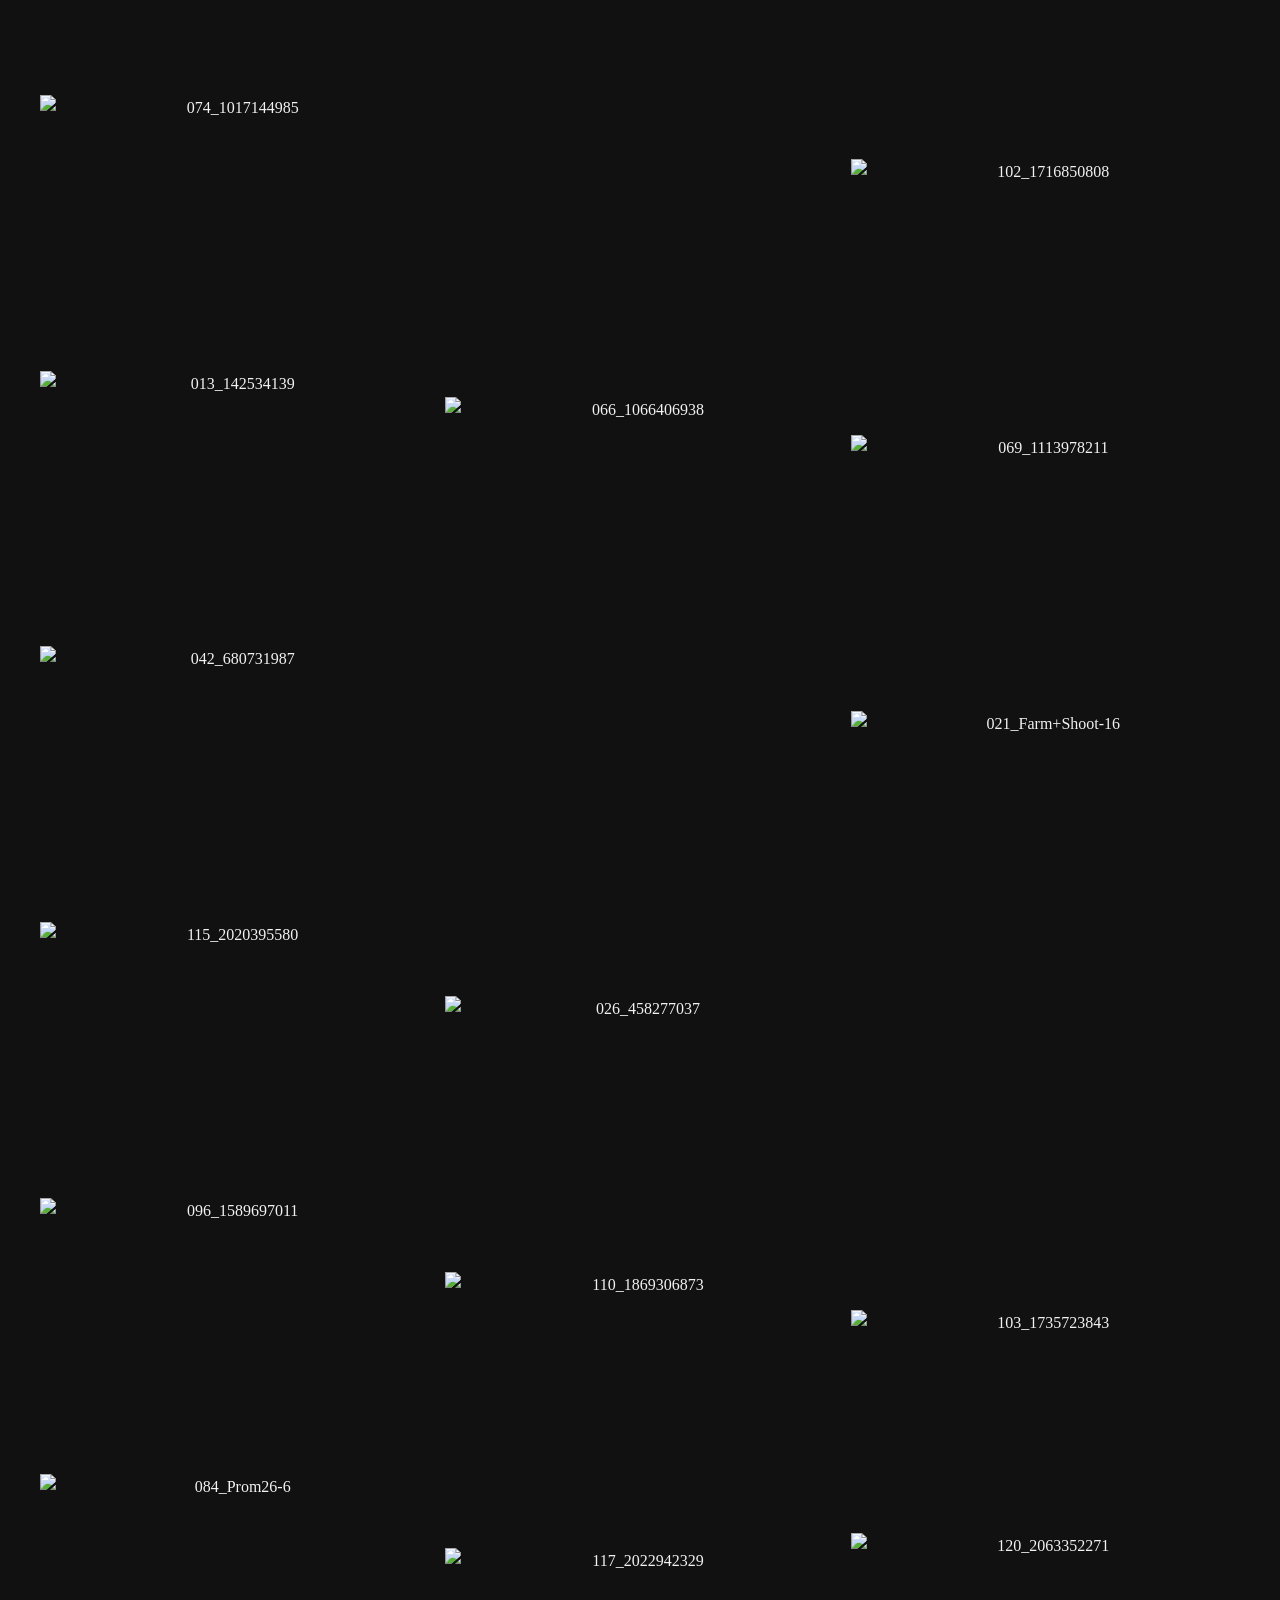
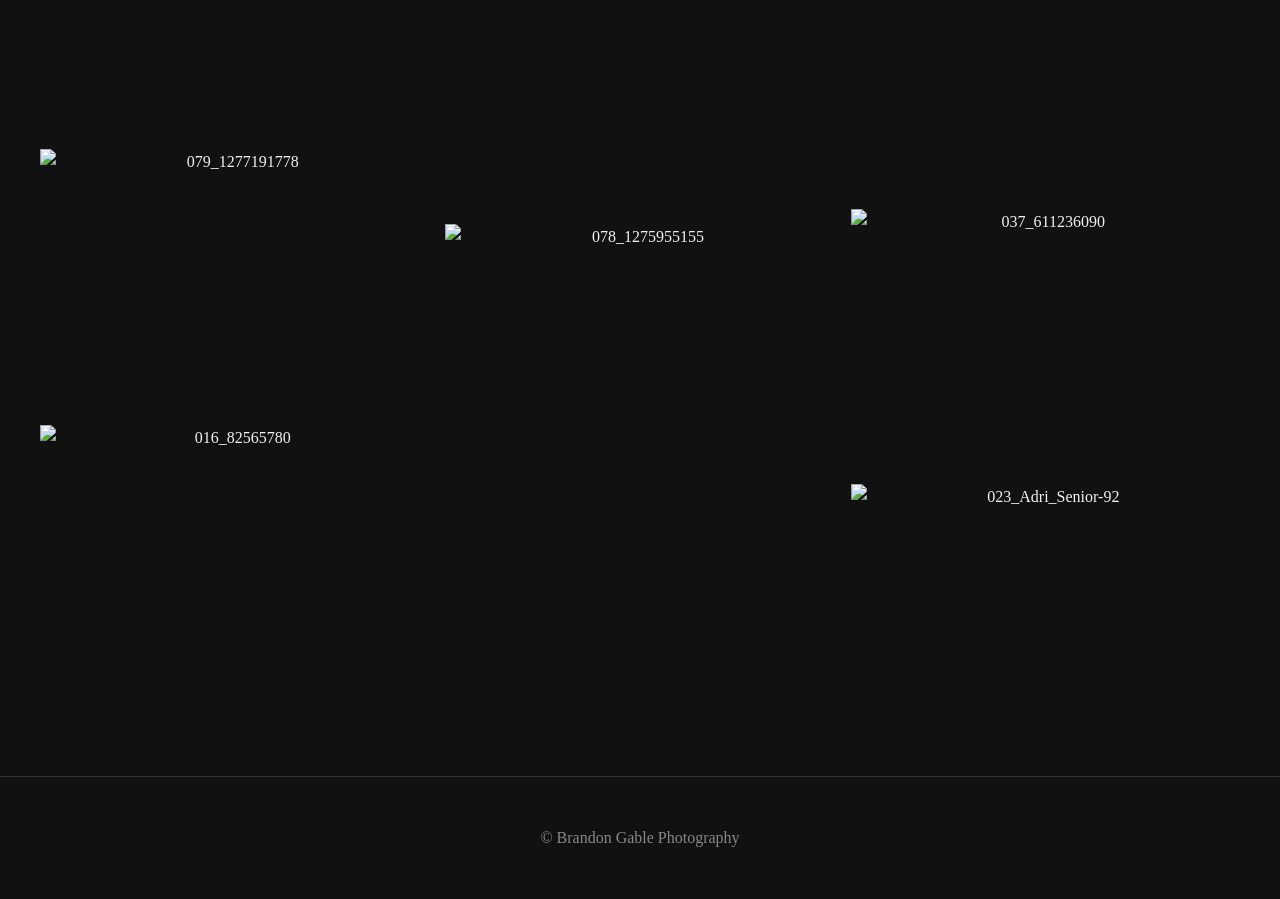
==== commit 3d9c4276: "Updated image folder structure and added images (not committed), updated travels page and py script." ====
--- a/public/index.html
+++ b/public/index.html
@@ -13,15 +13,14 @@
     <nav>
       <span class="active" aria-current="page">Home</span>
       <a href="albums/">Albums</a>
-      <a href="travels/">Travel</a>
+      <a href="travels/">Travels</a>
       <a href="contact.html">Contact</a>
     </nav>
   </header>
 
   <main>
     <p>Wedding, portrait, and family photography.</p>
-    <div class="gallery">
-    </div>
+    <div class="gallery" data-json="data/home-photos.json" data-base=""></div>
   </main>
 
   <footer>
